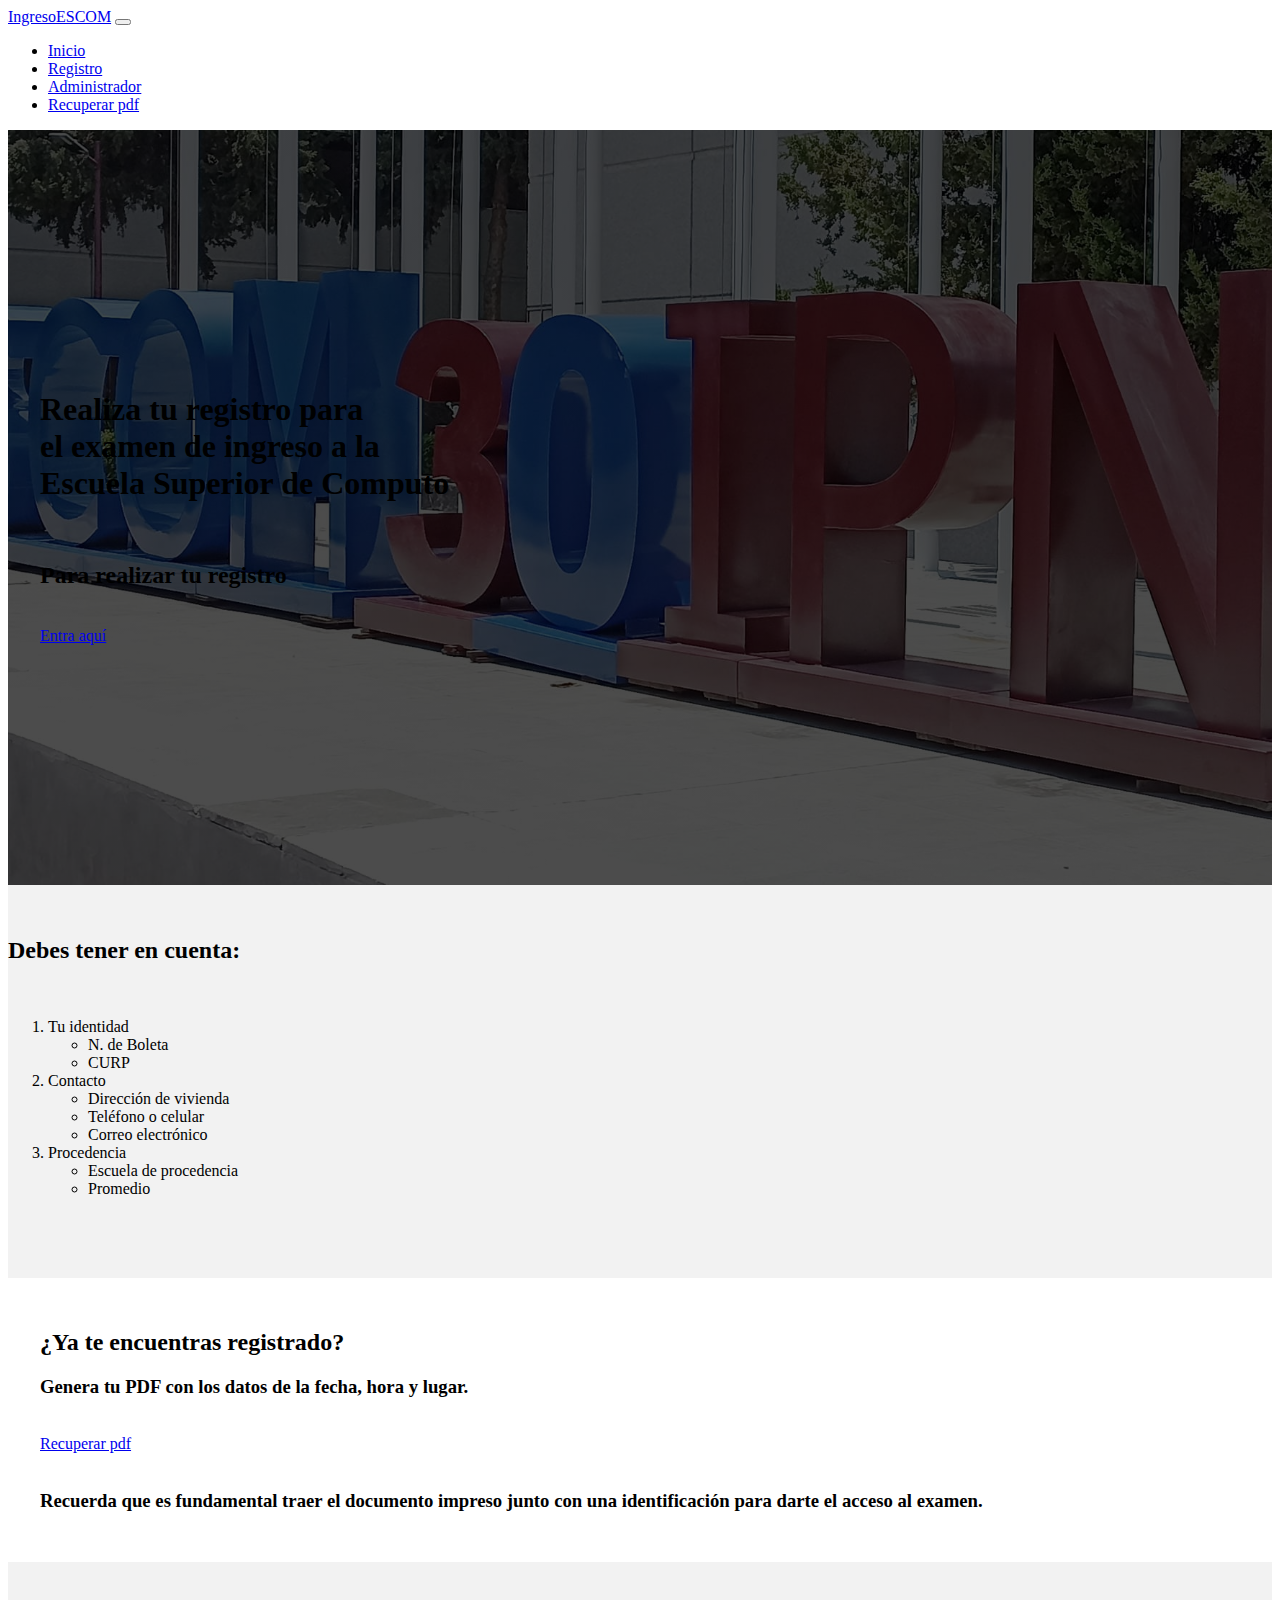
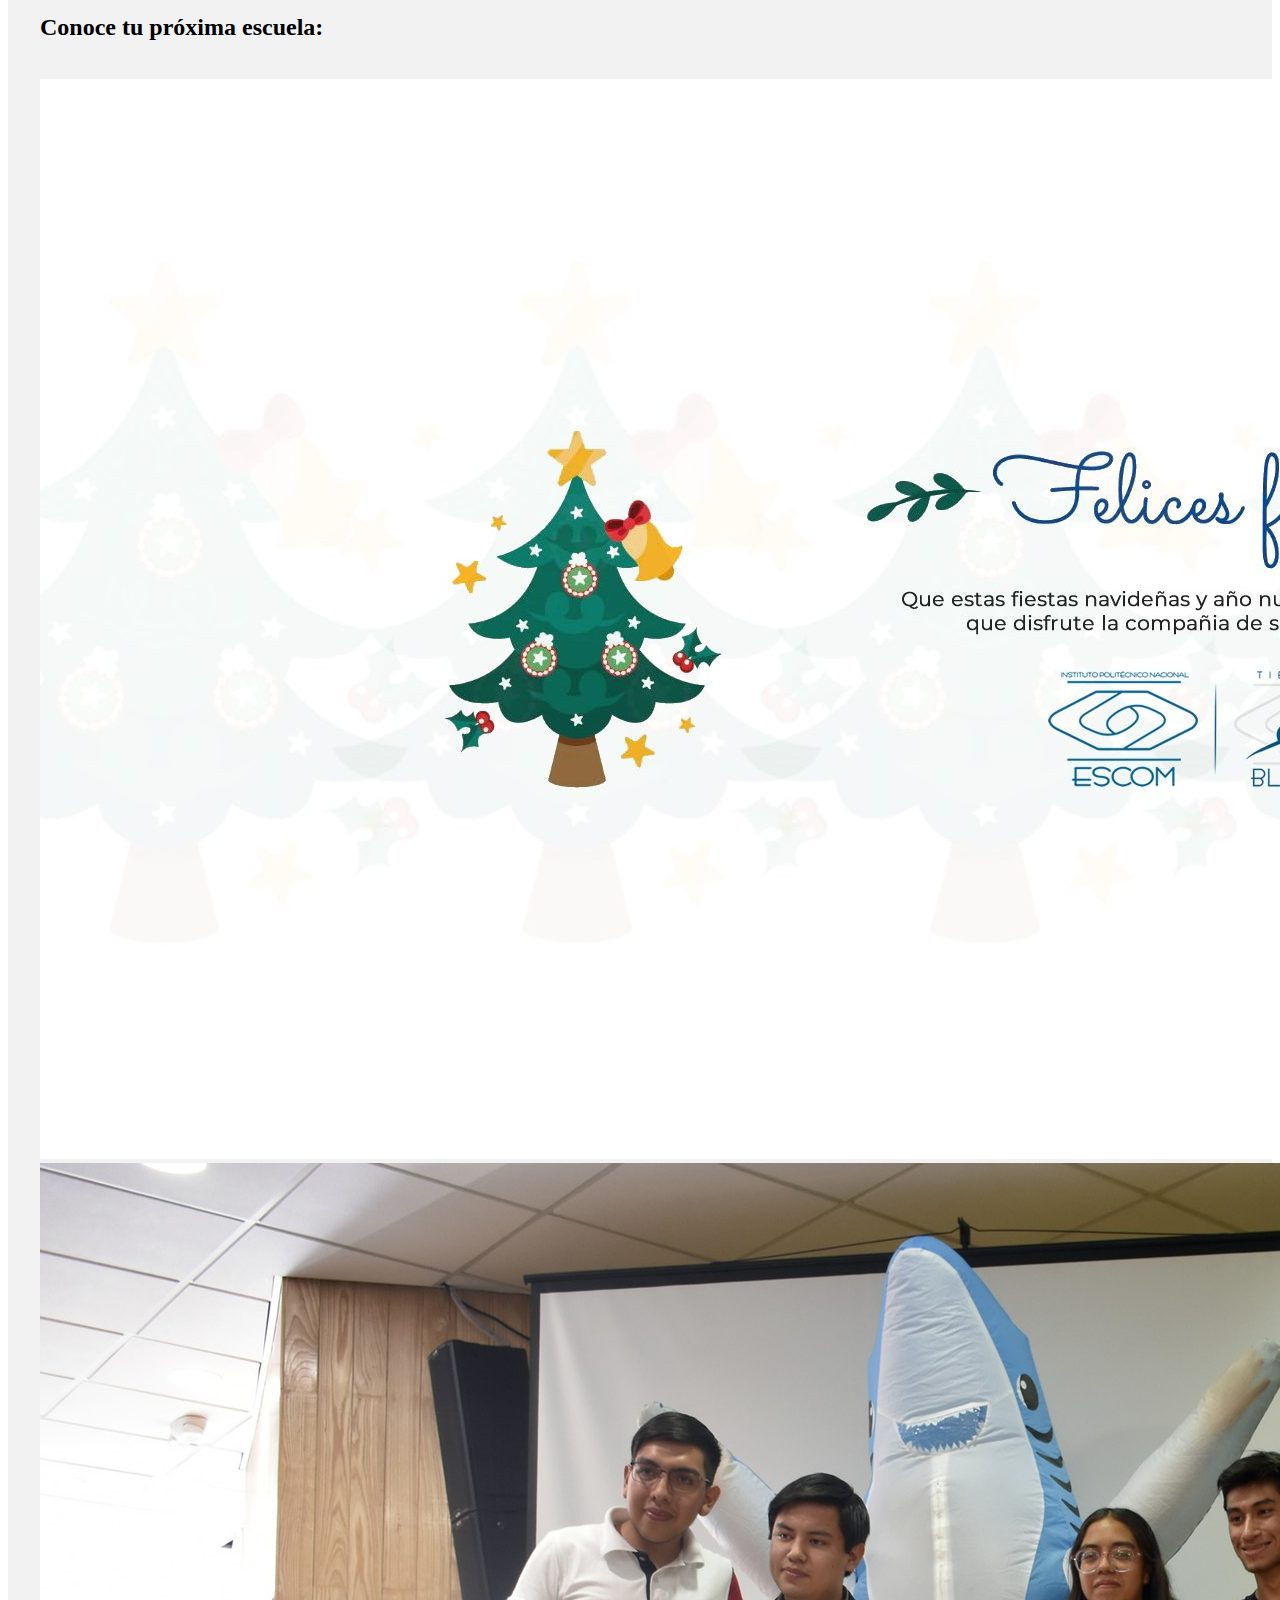
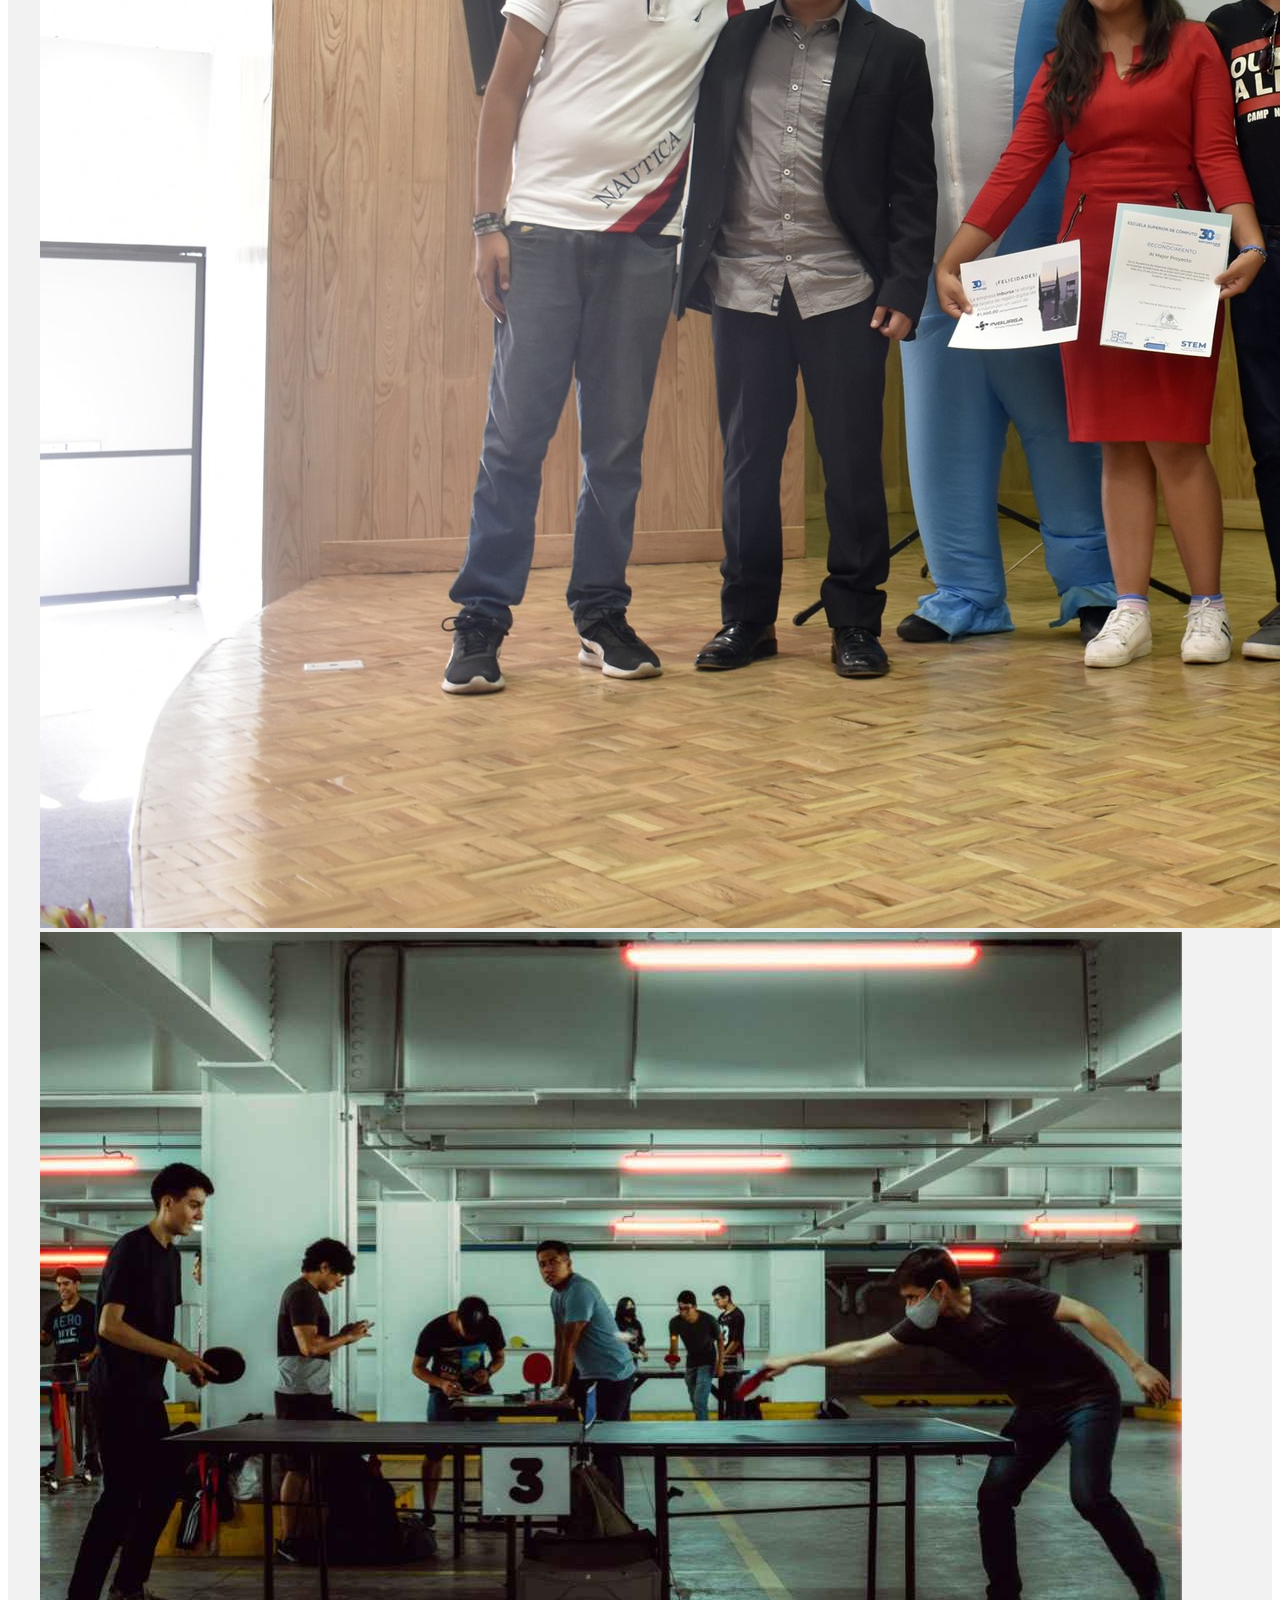
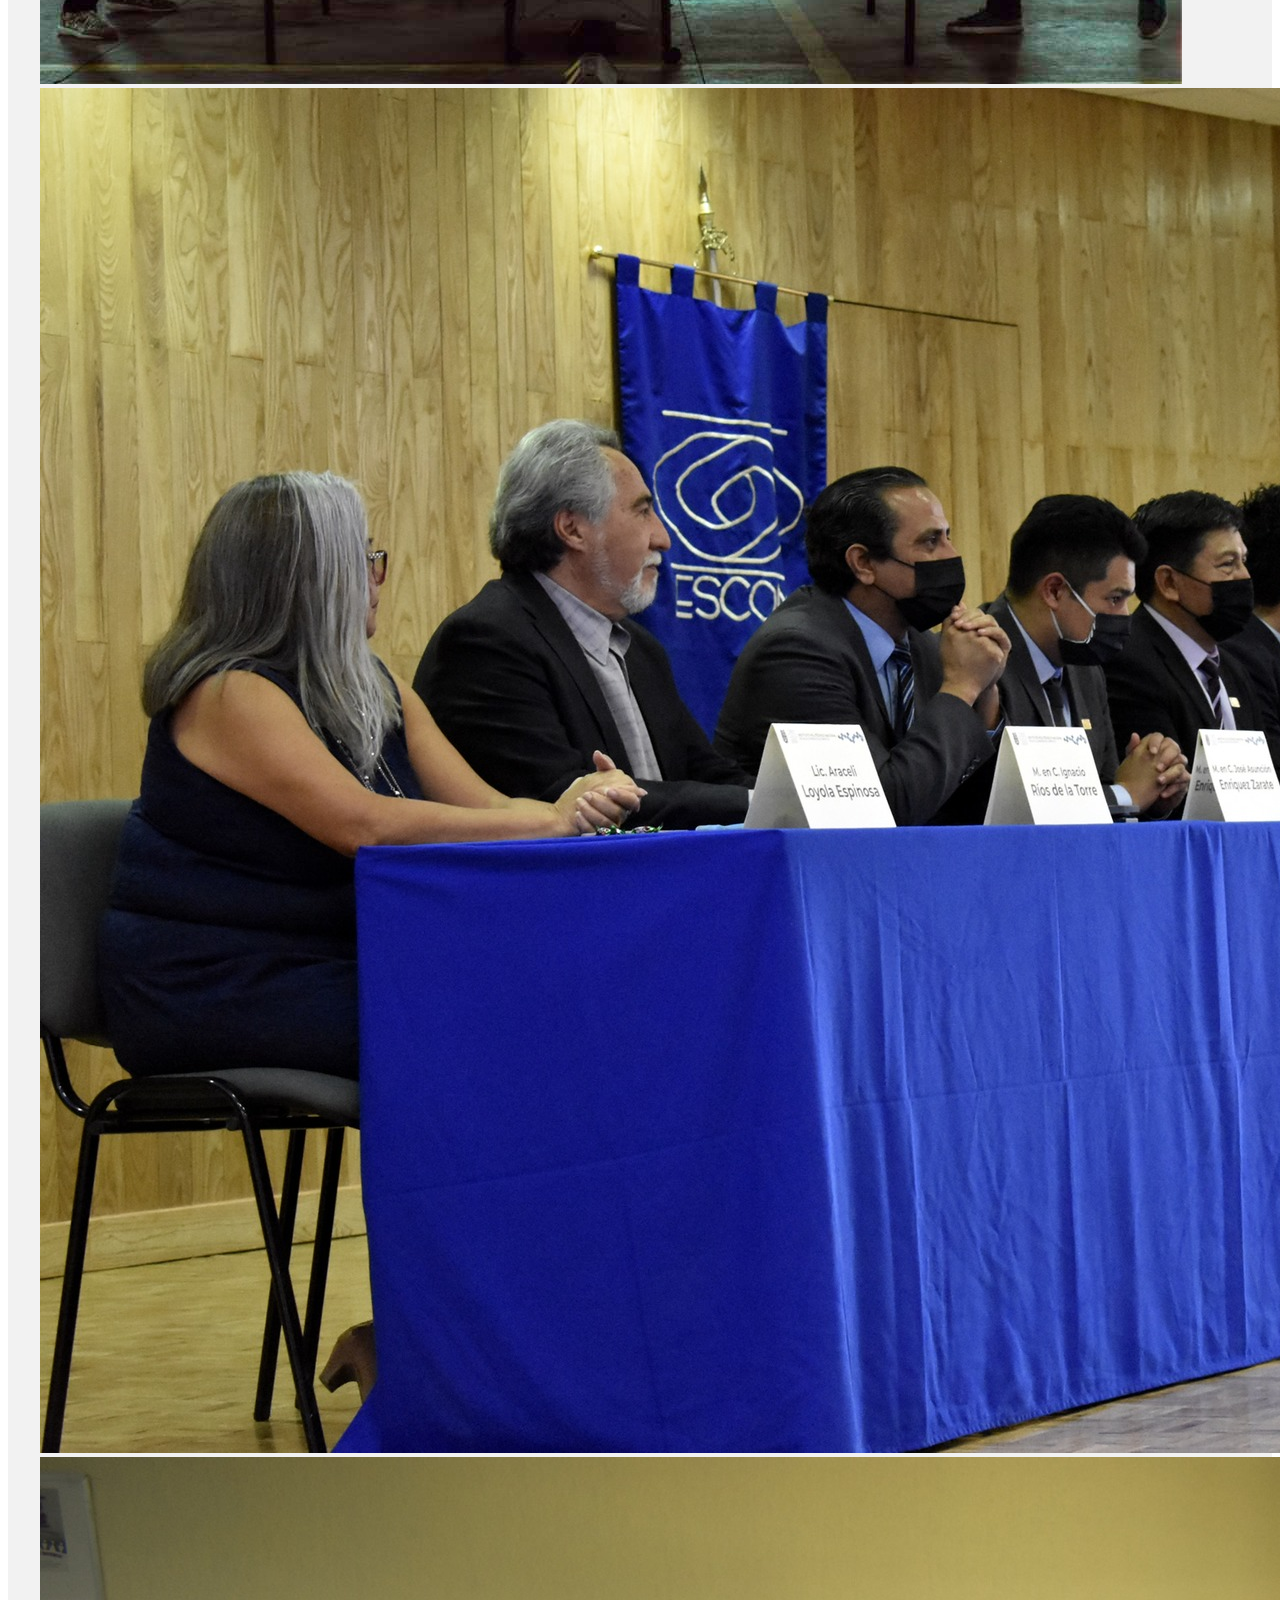
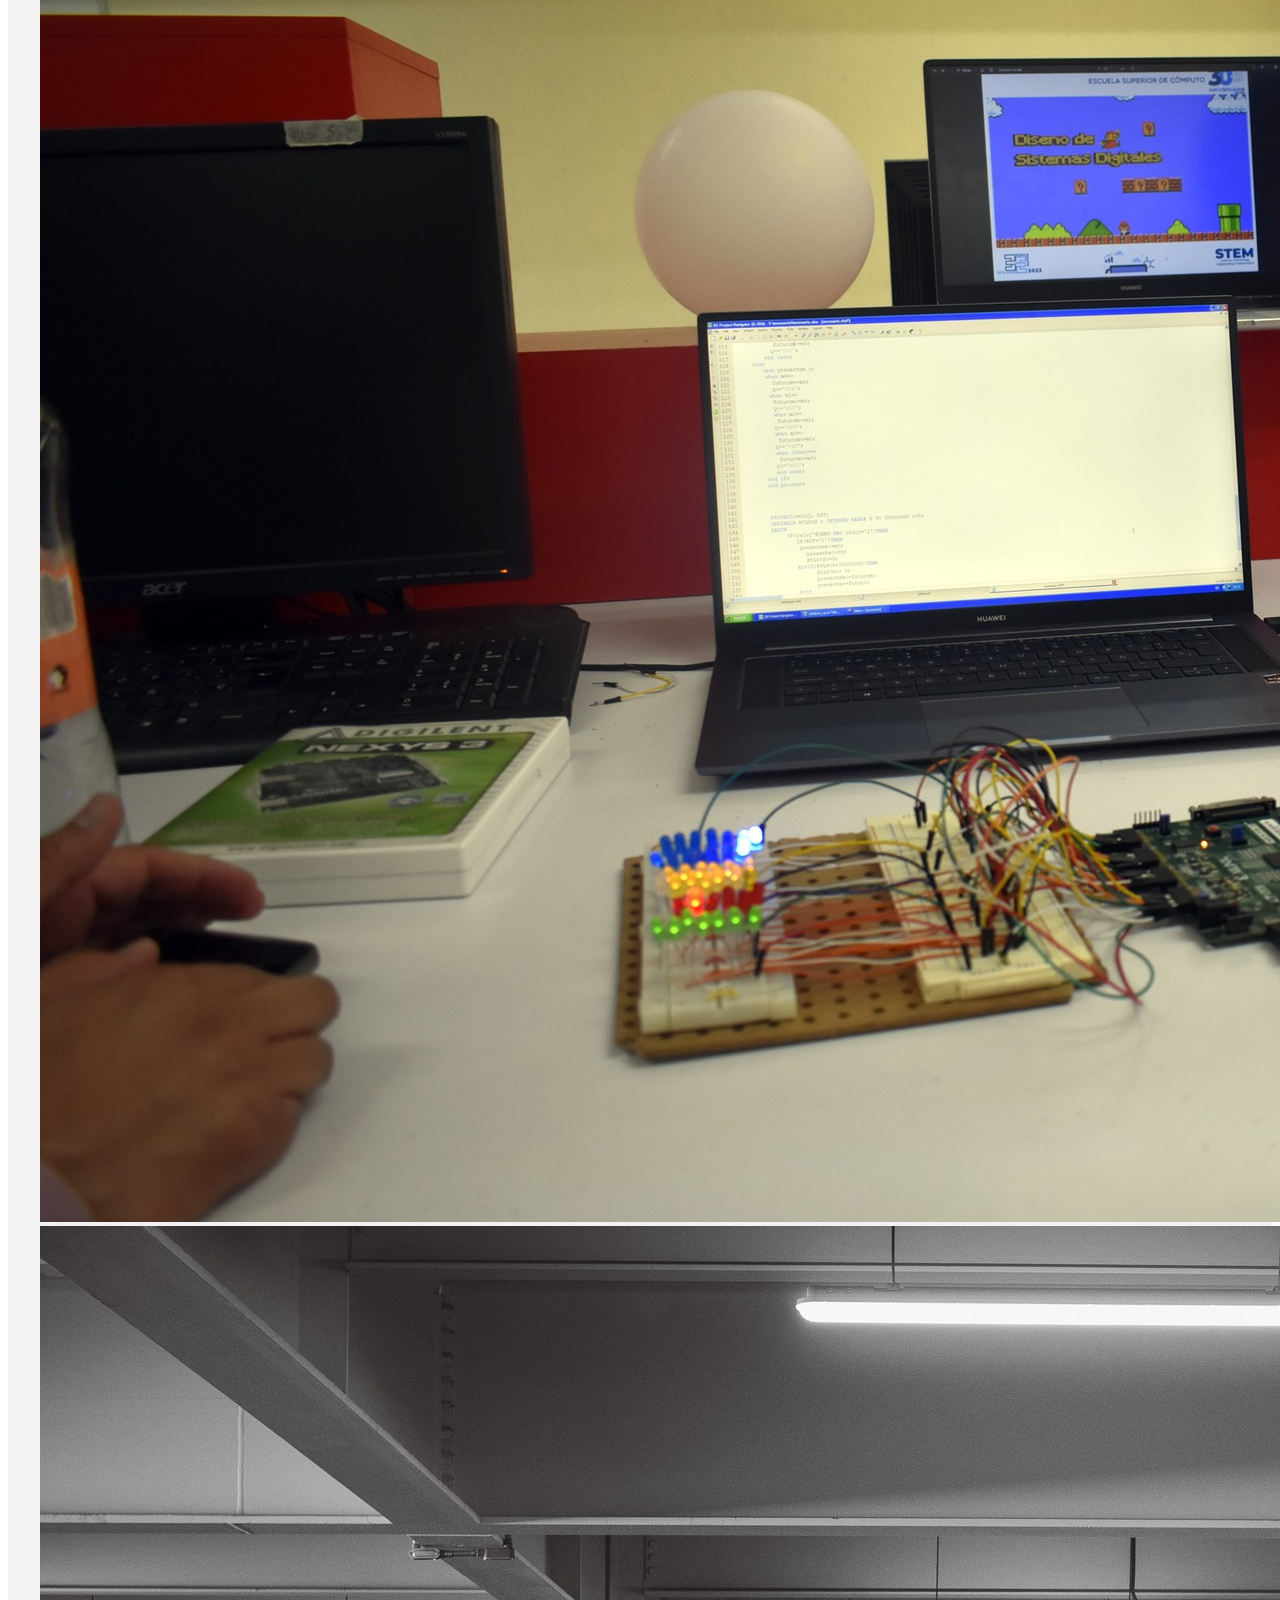
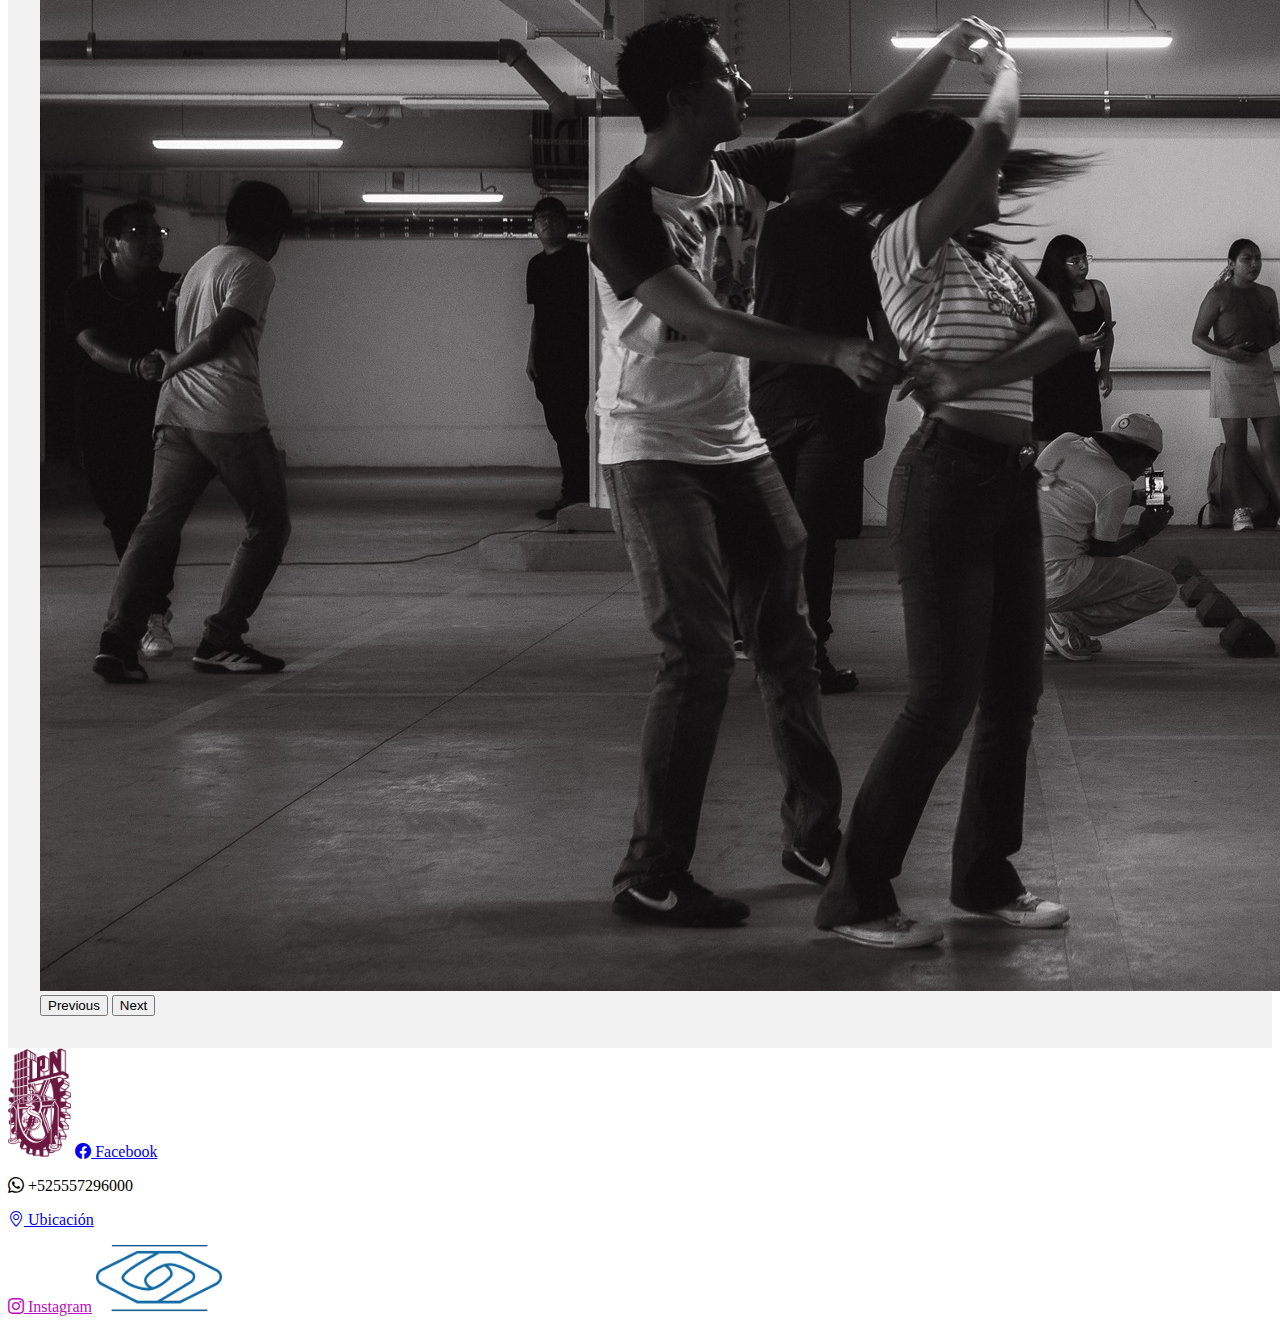
==== index.html @ 4d26b22a "main" ====
<!DOCTYPE html>
<html lang="es">
<head>
    <meta charset="UTF-8">
    <meta name="viewport" content="width=device-width, initial-scale=1.0">
    <title>ESCOM</title>
    <link rel="shortcut icon" href="imgs/logoESCOM.png">
    <link href="https://cdn.jsdelivr.net/npm/bootstrap@5.3.2/dist/css/bootstrap.min.css" rel="stylesheet" integrity="sha384-T3c6CoIi6uLrA9TneNEoa7RxnatzjcDSCmG1MXxSR1GAsXEV/Dwwykc2MPK8M2HN" crossorigin="anonymous">
    <link rel="stylesheet" href="https://cdn.jsdelivr.net/npm/bootstrap-icons@1.11.2/font/bootstrap-icons.min.css">
    <link rel="stylesheet" href="styleOne.css">
</head>
<body>
    <header>
    <nav class="navbar navbar-expand-lg navbar-dark bg-dark fixed-top" >
            <div class="container">
                <a href="index.html" class="navbar-brand"><span class="text-primary">Ingreso</span>ESCOM</a>
                <button class="navbar-toggler" type="button" 
                data-bs-toggle="collapse" 
                data-bs-target="#navBurguer" 
                aria-controls="navBurguer" 
                aria-expanded="false" 
                aria-label="Toggle navigation">
                    <span class="navbar-toggler-icon"></span>
                  </button>
                  <div class="collapse navbar-collapse" id="navBurguer">
                    <ul class="navbar-nav ms-auto mb-2 mb-lg-0">
                        <li class="nav-item">
                            <a href="#" class="nav-link">Inicio</a>
                        </li>
                        <li class="nav-item">
                            <a href="registro.html" class="nav-link">Registro</a>
                        </li>
                        <li class="nav-item">
                            <a href="admin.html" class="nav-link">Administrador</a>
                        </li>
                        <li class="nav-item">
                            <a href="pdf.html" class="nav-link">Recuperar pdf</a>
                        </li>
                    </ul>
                  </div>
              </div>
        </nav>
    </header>
    <main>
        <div class="inicio">
            <div class="container">
                <span class="text-light text-center"><h1>Realiza tu registro para <br>
                    el examen de ingreso a la<br>
                <span class="text-primary">E</span>scuela <span class="text-primary">S</span>uperior de <span class="text-primary">C</span>omputo</h1></span><br>
                <span class="text-light text-center"><h2>Para realizar tu registro</h2></span><br>
                <div class="d-grid gap-2 col-6 mx-auto">
                    <a href="registro.html" class="btn btn-info btn-lg">Entra aquí</a>
                  </div>
            </div>
        </div>

        <div class="requisitos">
            <div class="container">
                <span class="text-primary text-center"><h2>Debes tener en cuenta:</h2></span><br>
                <ol class="list-group list-group-numbered">
                    <li class="list-group-item d-flex justify-content-between align-items-start">
                      <div class="ms-2 me-auto">
                        <div class="fw-bold">Tu identidad</div>
                        <ul>
                            <li>N. de Boleta</li>
                            <li>CURP</li>
                        </ul>
                      </div>
                    </li>
                    <li class="list-group-item d-flex justify-content-between align-items-start">
                      <div class="ms-2 me-auto">
                        <div class="fw-bold">Contacto</div>
                        <ul>
                            <li>Dirección de vivienda</li>
                            <li>Teléfono o celular</li>
                            <li>Correo electrónico</li>
                        </ul>
                      </div>
                    </li>
                    <li class="list-group-item d-flex justify-content-between align-items-start">
                      <div class="ms-2 me-auto">
                        <div class="fw-bold">Procedencia</div>
                        <ul>
                            <li>Escuela de procedencia</li>
                            <li>Promedio</li>
                        </ul>
                      </div>
                    </li>
                  </ol>
            </div>
        </div>

        <div class="genpdf">
            <div class="container text-center">
                <h2>¿Ya te encuentras registrado?</h2>
                <span class="text-danger"><h3>Genera tu PDF con los datos de la fecha, hora y lugar.</h3></span><br>
                <a href="pdf.html"class="btn btn-secondary btn-lg ">Recuperar pdf</a><br><br>
                <h3>Recuerda que es fundamental traer el documento impreso junto con una identificación para darte el acceso al examen.</h3>
            </div>
        </div>
    </main>
    
    <div class="images text-center">
        <div class="container">
            <span class="text-info-emphasis"><h2>Conoce tu próxima escuela:</h2><br></span>
            <div id="carouselExampleAutoplaying" class="carousel slide" data-bs-ride="carousel">
                <div class="carousel-inner">
                  <div class="carousel-item active">
                    <img src="imgs/ESCOMUno.jpg" class="d-block w-100" alt="...">
                  </div>
                  <div class="carousel-item">
                    <img src="imgs/ESCOMDos.jpg" class="d-block w-100" alt="...">
                  </div>
                  <div class="carousel-item">
                    <img src="imgs/ESCOMTres.jpg" class="d-block w-100" alt="...">
                  </div>
                  <div class="carousel-item active">
                    <img src="imgs/ESCOM4.jpg" class="d-block w-100" alt="...">
                  </div>
                  <div class="carousel-item">
                    <img src="imgs/ESCOM5.jpg" class="d-block w-100" alt="...">
                  </div>
                  <div class="carousel-item">
                    <img src="imgs/ESCOM6.jpg" class="d-block w-100" alt="...">
                  </div>
                </div>
                <button class="carousel-control-prev" type="button" data-bs-target="#carouselExampleAutoplaying" data-bs-slide="prev">
                  <span class="carousel-control-prev-icon" aria-hidden="true"></span>
                  <span class="visually-hidden">Previous</span>
                </button>
                <button class="carousel-control-next" type="button" data-bs-target="#carouselExampleAutoplaying" data-bs-slide="next">
                  <span class="carousel-control-next-icon" aria-hidden="true"></span>
                  <span class="visually-hidden">Next</span>
                </button>
              </div>
        </div>
    </div>
    <footer>
        <div class="card bg-dark">
            <div class=" container card-body align-items-center text-light d-flex justify-content-between ">
                <img src="imgs/IPNlogo.png"  width="5%" alt="" srcset="">
                <a href="https://www.facebook.com/escomipnmx"  class="text-primary text-center" ><span class="bi bi-facebook"></span> Facebook</a>
                <p class="text-success text-center " ><span class="bi bi-whatsapp"></span> +525557296000</p>
                <a href="https://maps.app.goo.gl/1cjgkvE5iiJY2tsa6" class=" text-light text-center "><span class="bi bi-geo-alt"> Ubicación</span></p>
                <a href="https://www.instagram.com/explore/locations/118110418347552/escom-ipn-mx/" id="ig" class="text-center "><span class="bi bi-instagram"> Instagram</span></a>
                <img src="imgs/logoESCOM.png" width="10%" alt="" srcset="">                
            </div>
          </div>
          
    </footer>
    <script src="https://cdn.jsdelivr.net/npm/bootstrap@5.3.2/dist/js/bootstrap.bundle.min.js" integrity="sha384-C6RzsynM9kWDrMNeT87bh95OGNyZPhcTNXj1NW7RuBCsyN/o0jlpcV8Qyq46cDfL" crossorigin="anonymous"></script>
</body>
</html>
---- styleOne.css ----
*{
    box-sizing: border-box;
}


.inicio{
    background-image: linear-gradient(0deg, 
    rgb(0,0,0,0.7),
    rgb(0,0,0,0.7)), url(imgs/ESCOM.jpg);
    background-size:cover;
    height: auto;
    background-position: center;
    background-repeat: no-repeat;
    background-attachment: fixed;
    padding: 15rem 2rem;
    
}

.requisitos{
    background-color: rgb(242, 242, 242);
    padding-top: 2rem;
    padding-bottom: 4rem;
}

.admin{
    background-color: rgb(171, 169, 169);
}

.genpdf{
    padding: 2rem;
}

#ig{
    color: rgb(190, 13, 190);
}

.images{
    background-color: rgb(242, 242, 242);
    padding: 2rem;
}
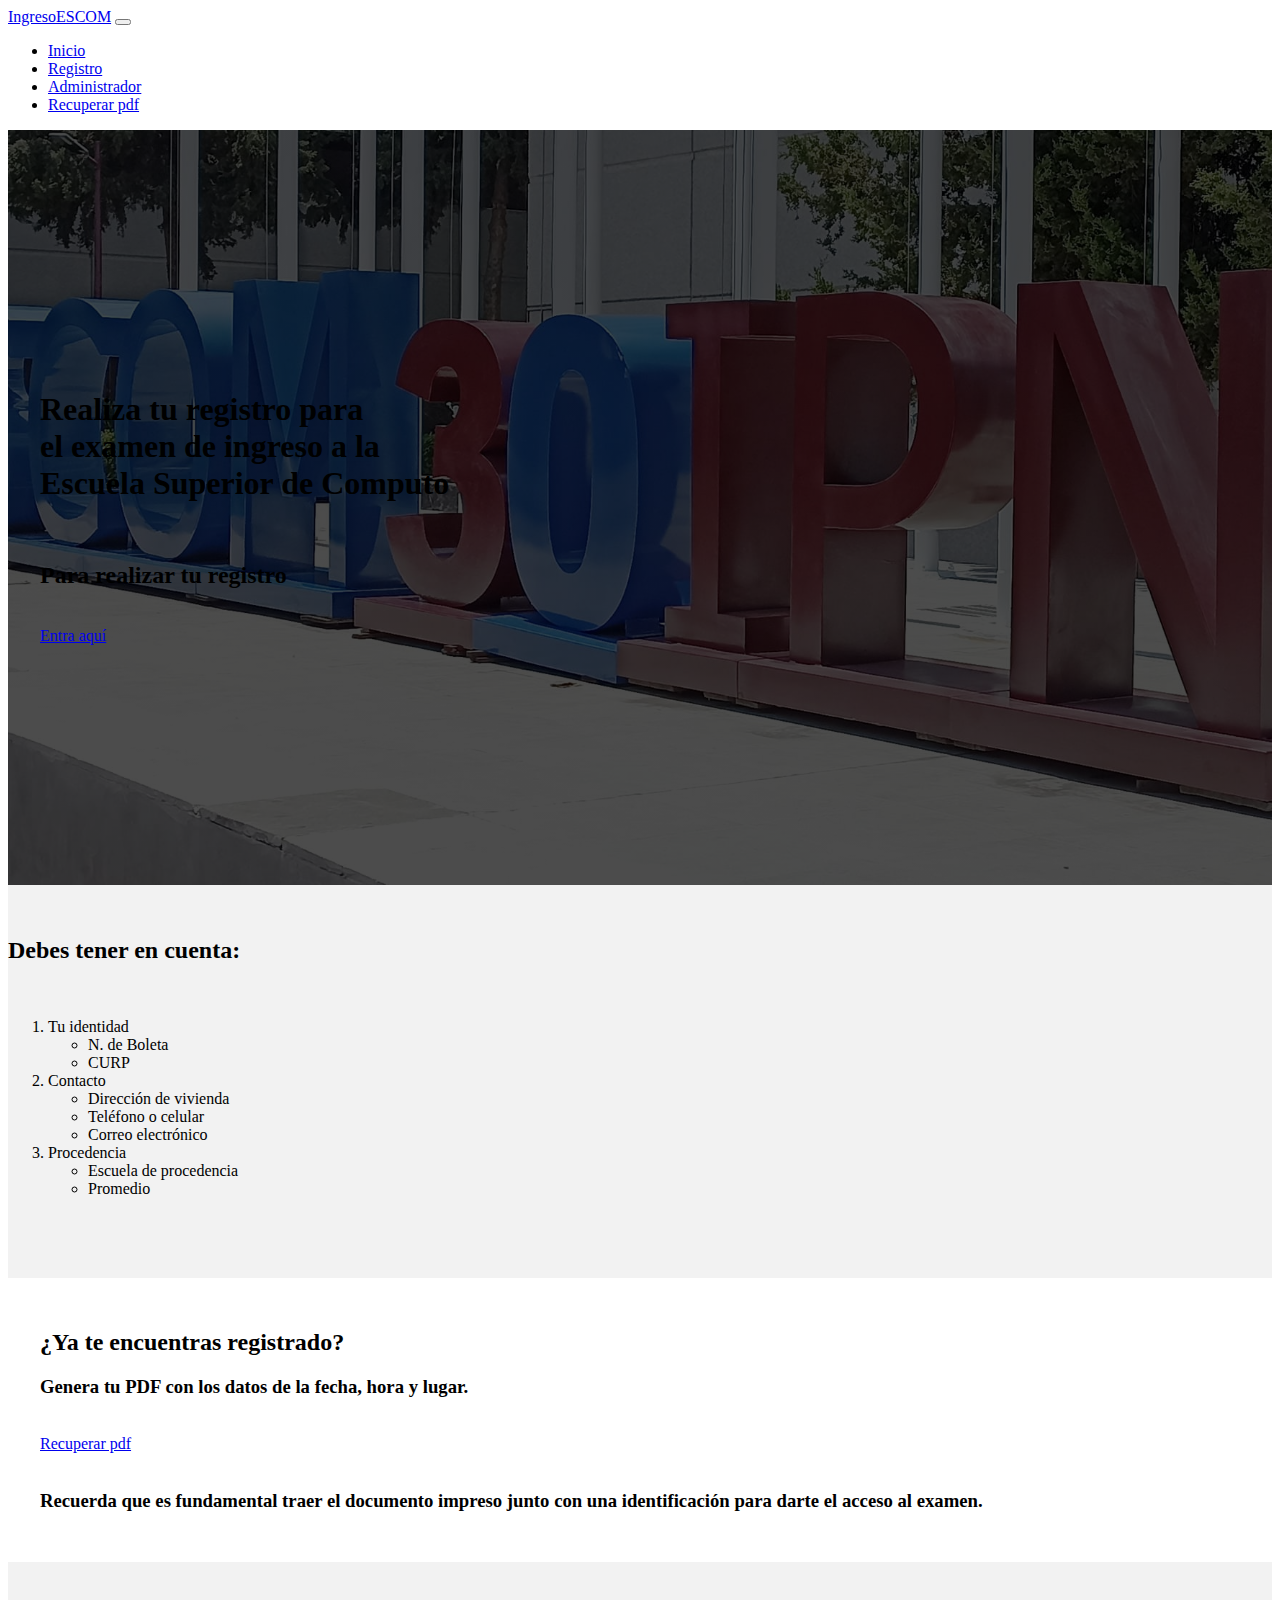
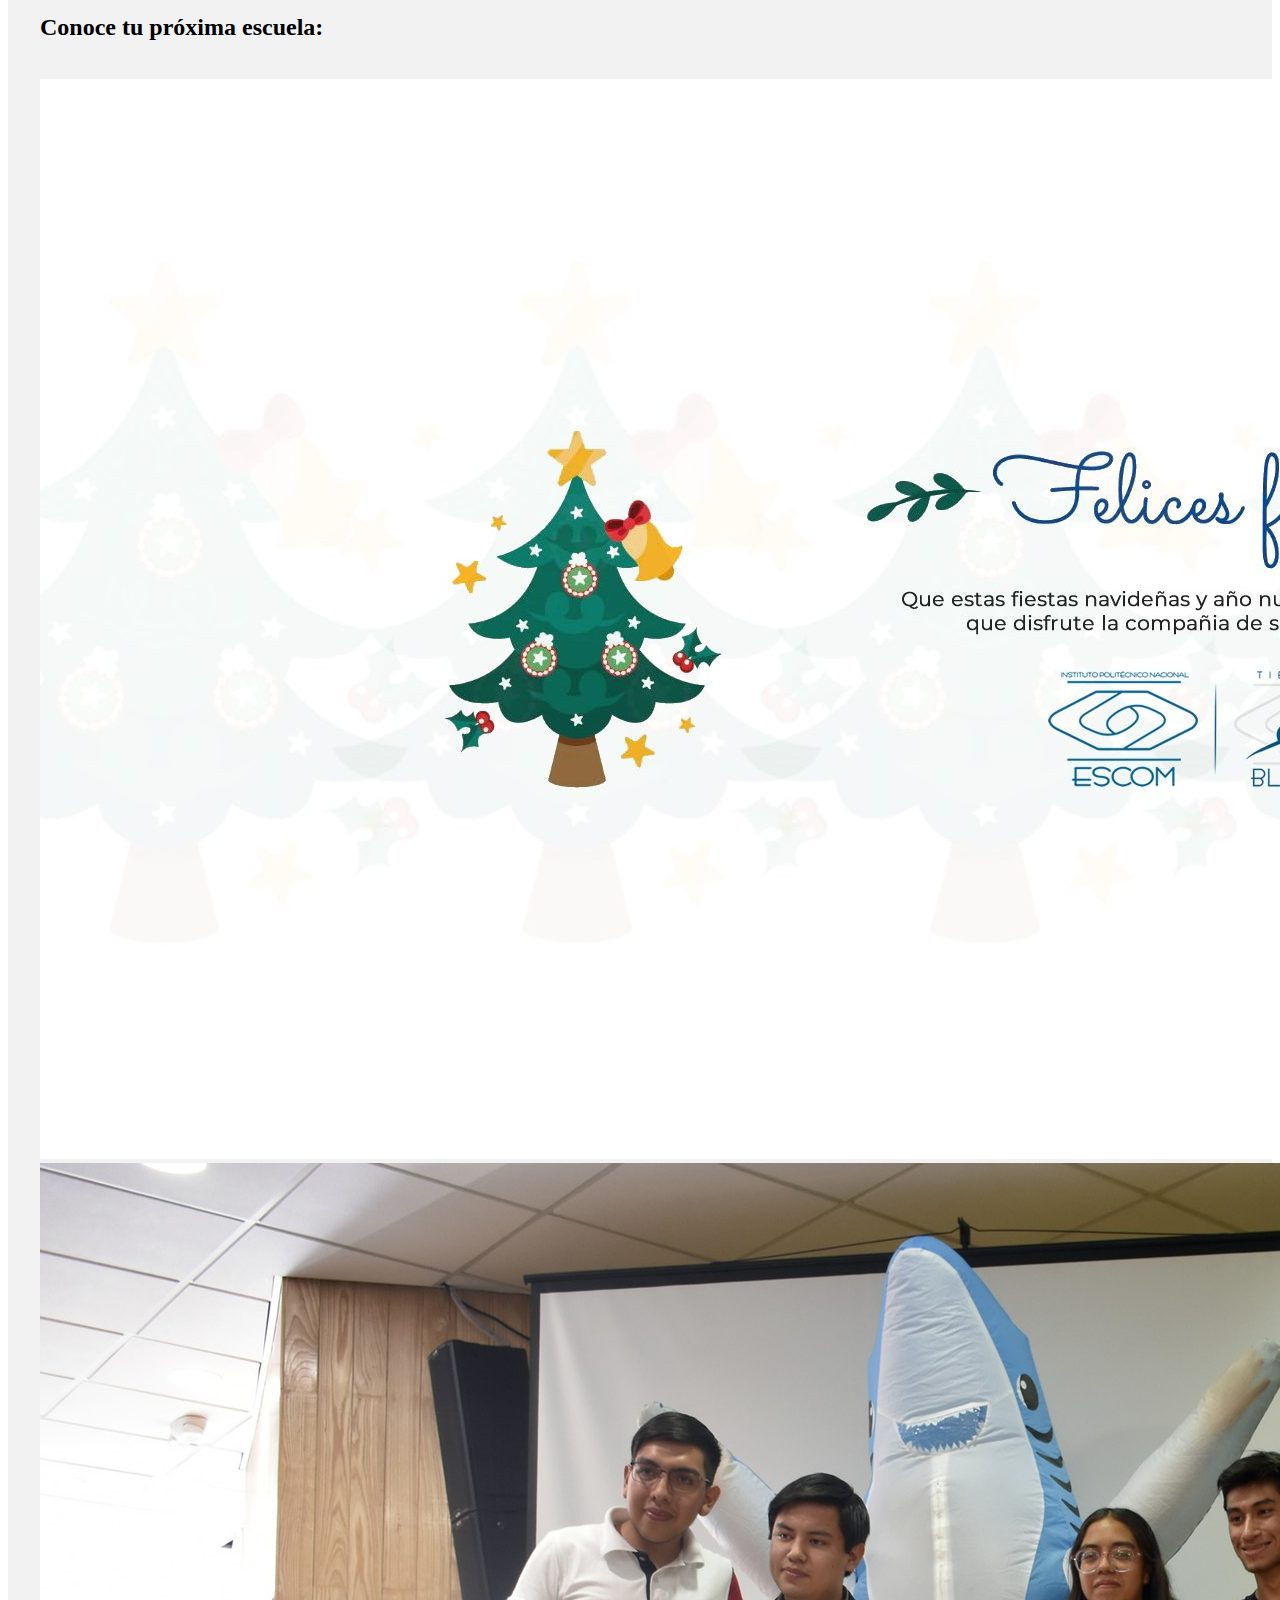
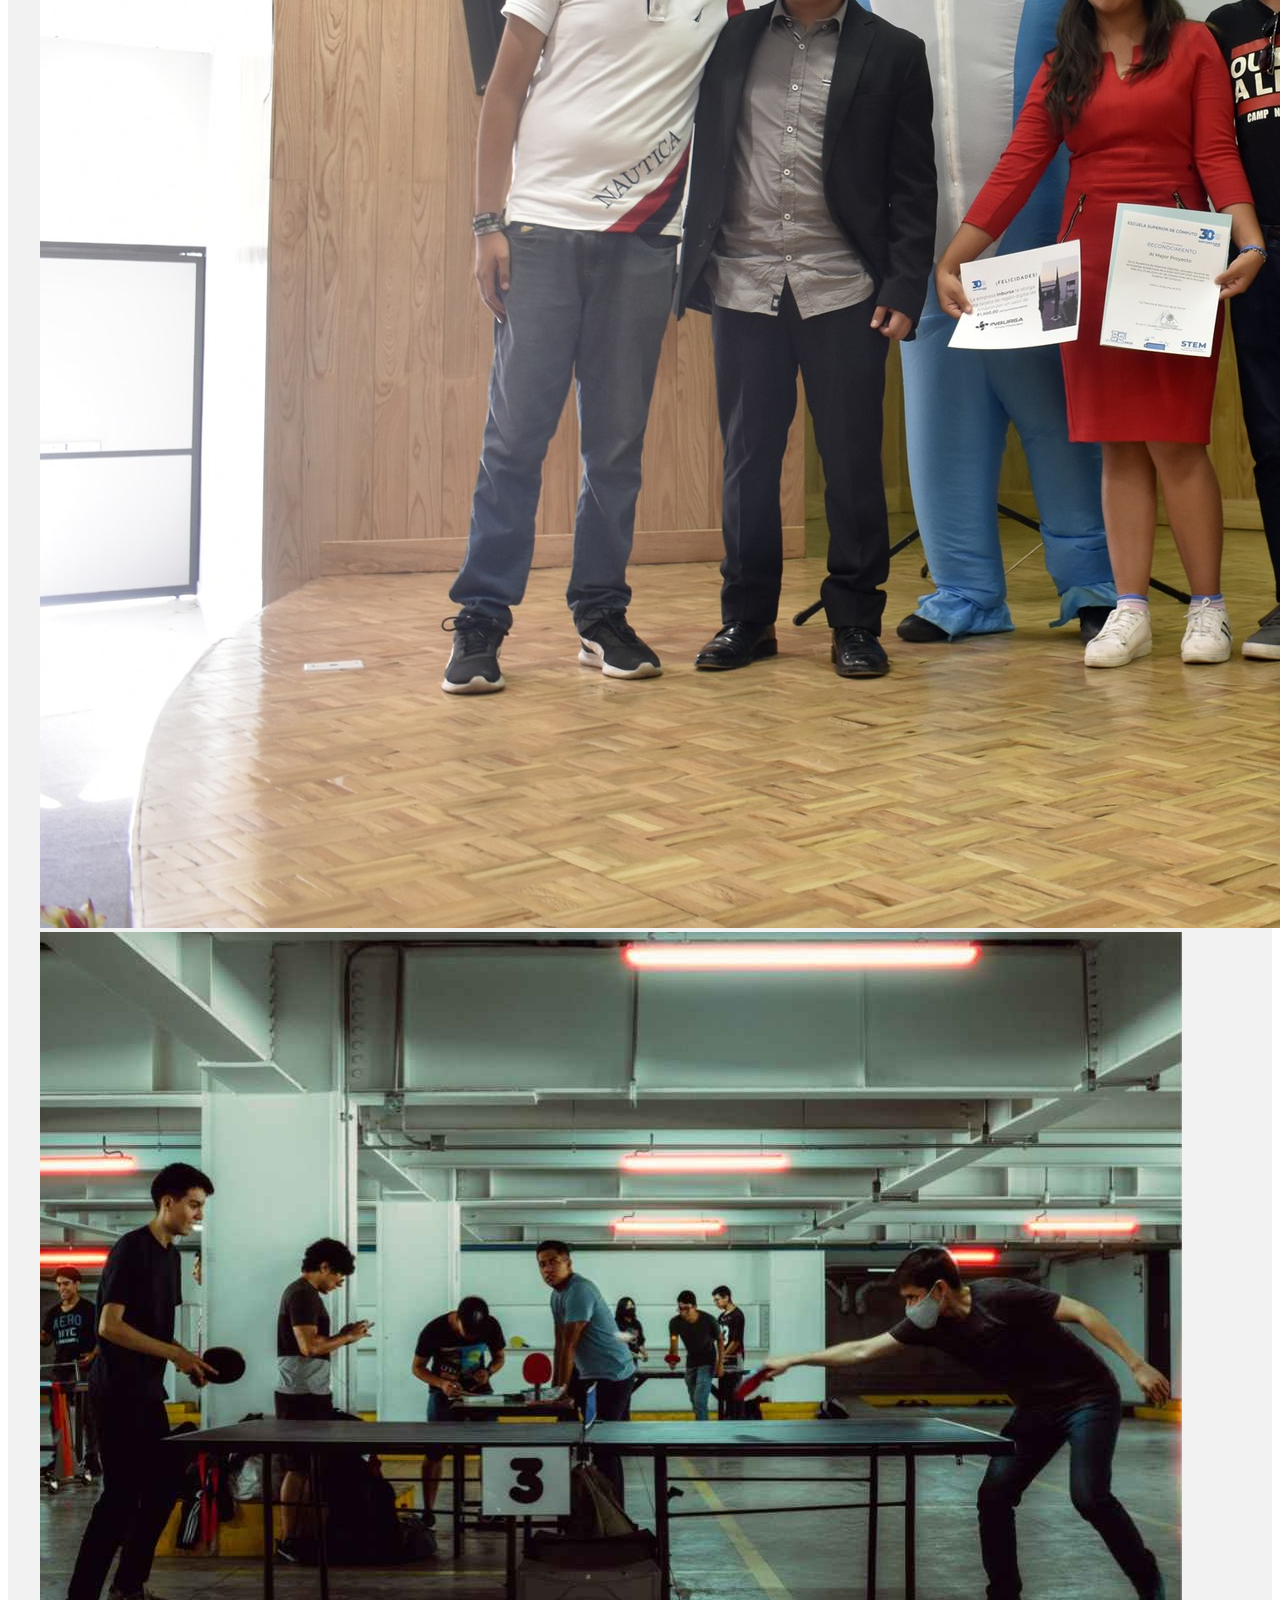
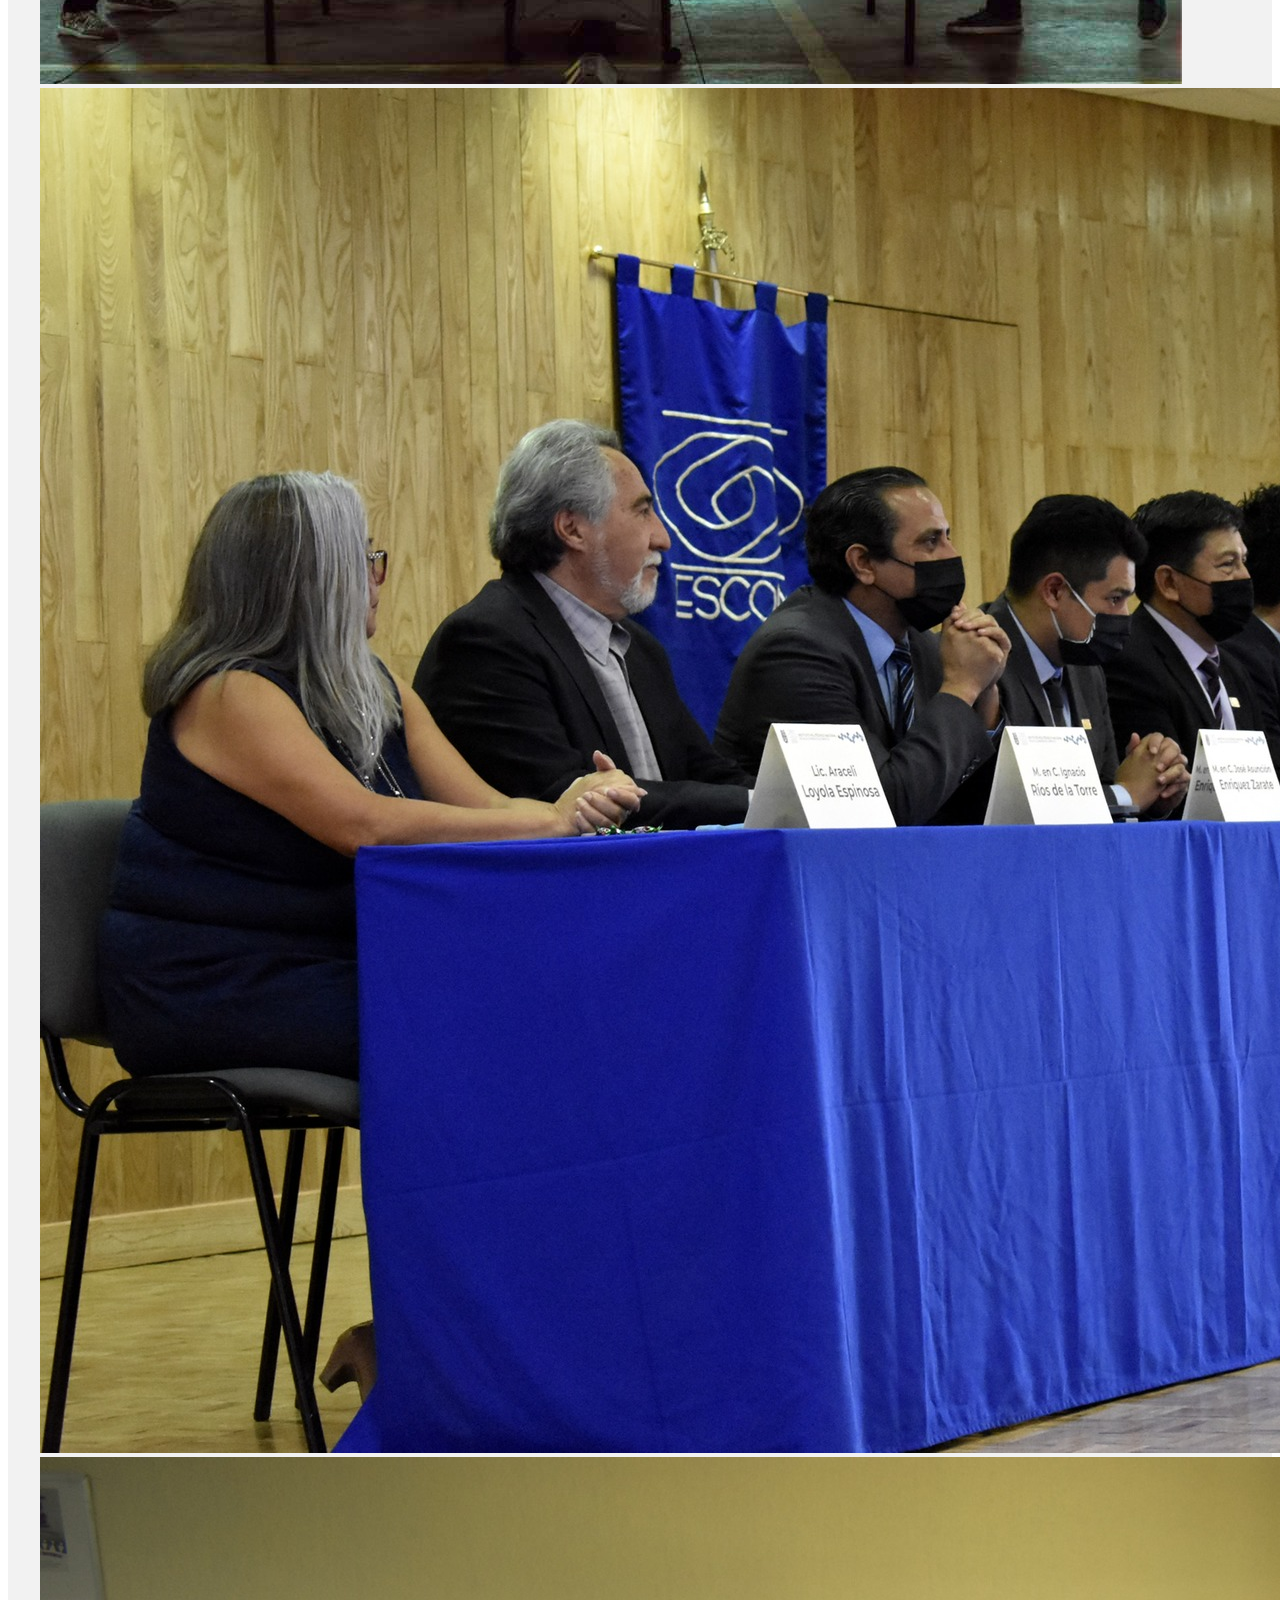
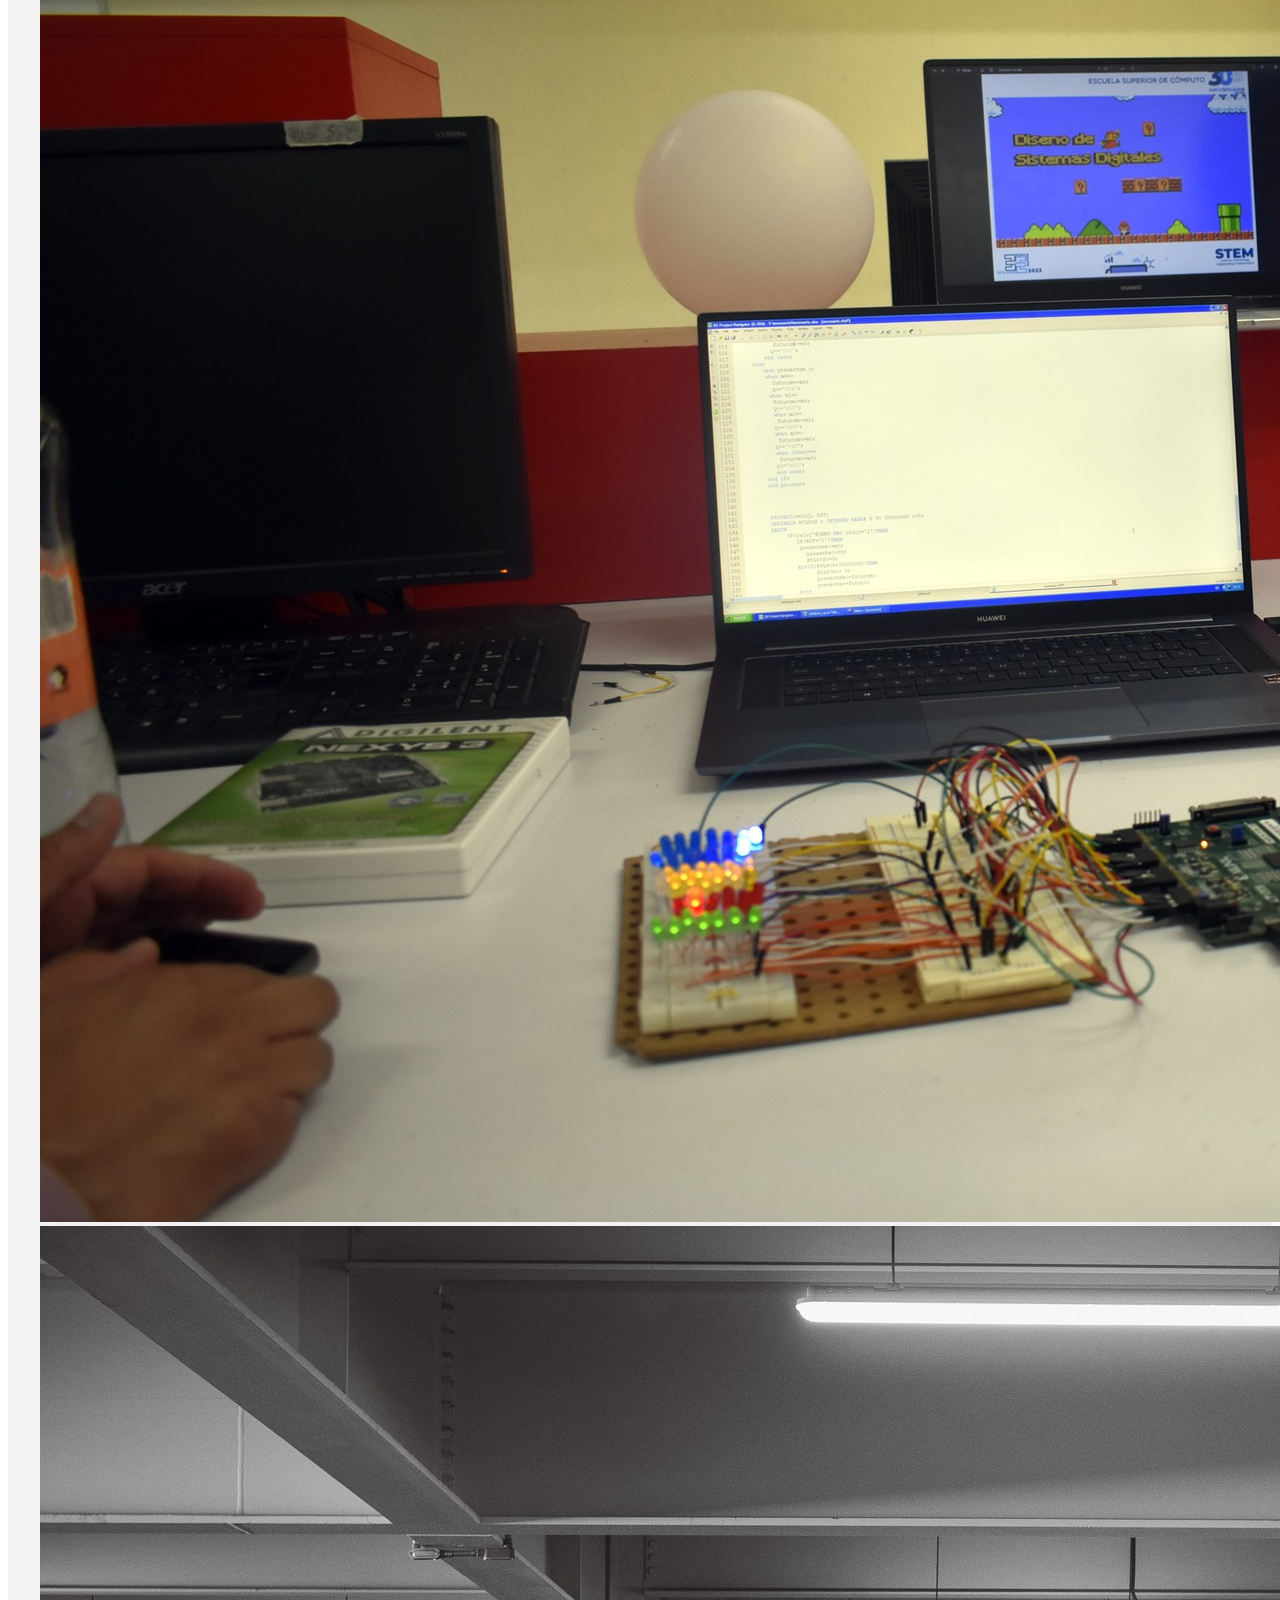
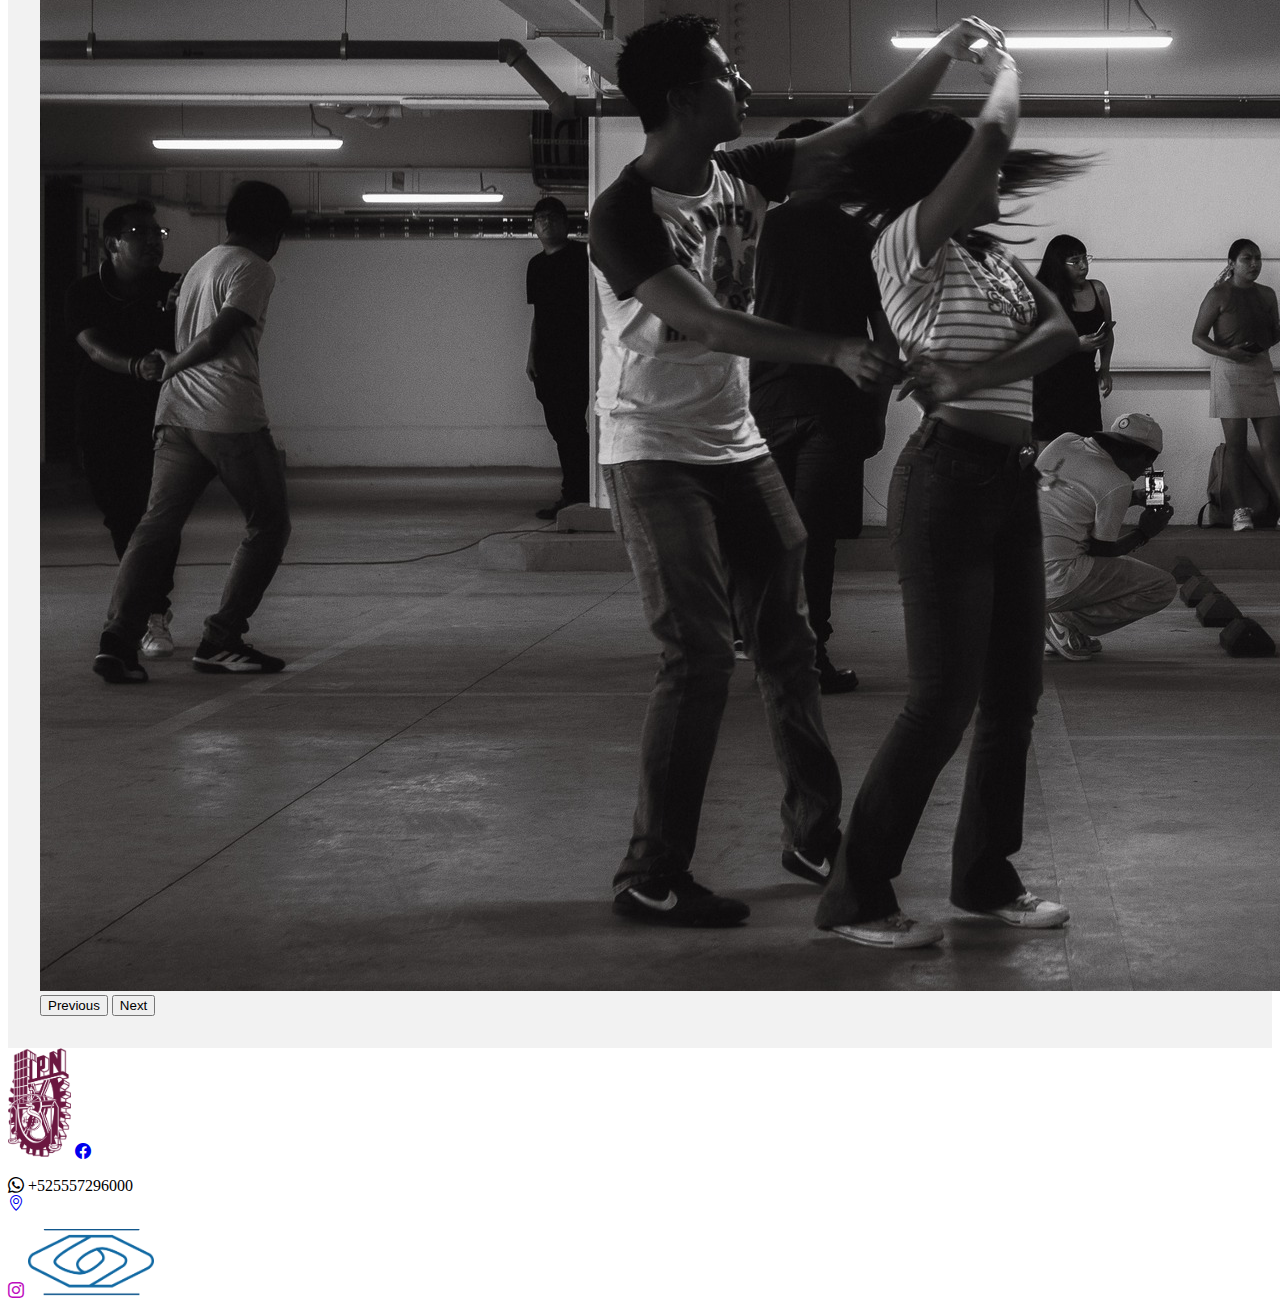
==== commit fc6e09c0: "footer changed" ====
--- a/index.html
+++ b/index.html
@@ -139,10 +139,10 @@
         <div class="card bg-dark">
             <div class=" container card-body align-items-center text-light d-flex justify-content-between ">
                 <img src="imgs/IPNlogo.png"  width="5%" alt="" srcset="">
-                <a href="https://www.facebook.com/escomipnmx"  class="text-primary text-center" ><span class="bi bi-facebook"></span> Facebook</a>
-                <p class="text-success text-center " ><span class="bi bi-whatsapp"></span> +525557296000</p>
-                <a href="https://maps.app.goo.gl/1cjgkvE5iiJY2tsa6" class=" text-light text-center "><span class="bi bi-geo-alt"> Ubicación</span></p>
-                <a href="https://www.instagram.com/explore/locations/118110418347552/escom-ipn-mx/" id="ig" class="text-center "><span class="bi bi-instagram"> Instagram</span></a>
+                <a href="https://www.facebook.com/escomipnmx"  class="text-primary" ><span class="bi bi-facebook"></span></a>
+                <p class="text-success" ><span class=" bi-whatsapp"></span> +525557296000</p>
+                <a href="https://maps.app.goo.gl/1cjgkvE5iiJY2tsa6" class=" text-light"><span class="bi bi-geo-alt"></span></p>
+                <a href="https://www.instagram.com/explore/locations/118110418347552/escom-ipn-mx/" id="ig"><span class="bi bi-instagram"></span></a>
                 <img src="imgs/logoESCOM.png" width="10%" alt="" srcset="">                
             </div>
           </div>
--- a/styleOne.css
+++ b/styleOne.css
@@ -38,3 +38,7 @@
     background-color: rgb(242, 242, 242);
     padding: 2rem;
 }
+
+p{
+    margin-bottom: 0rem;
+}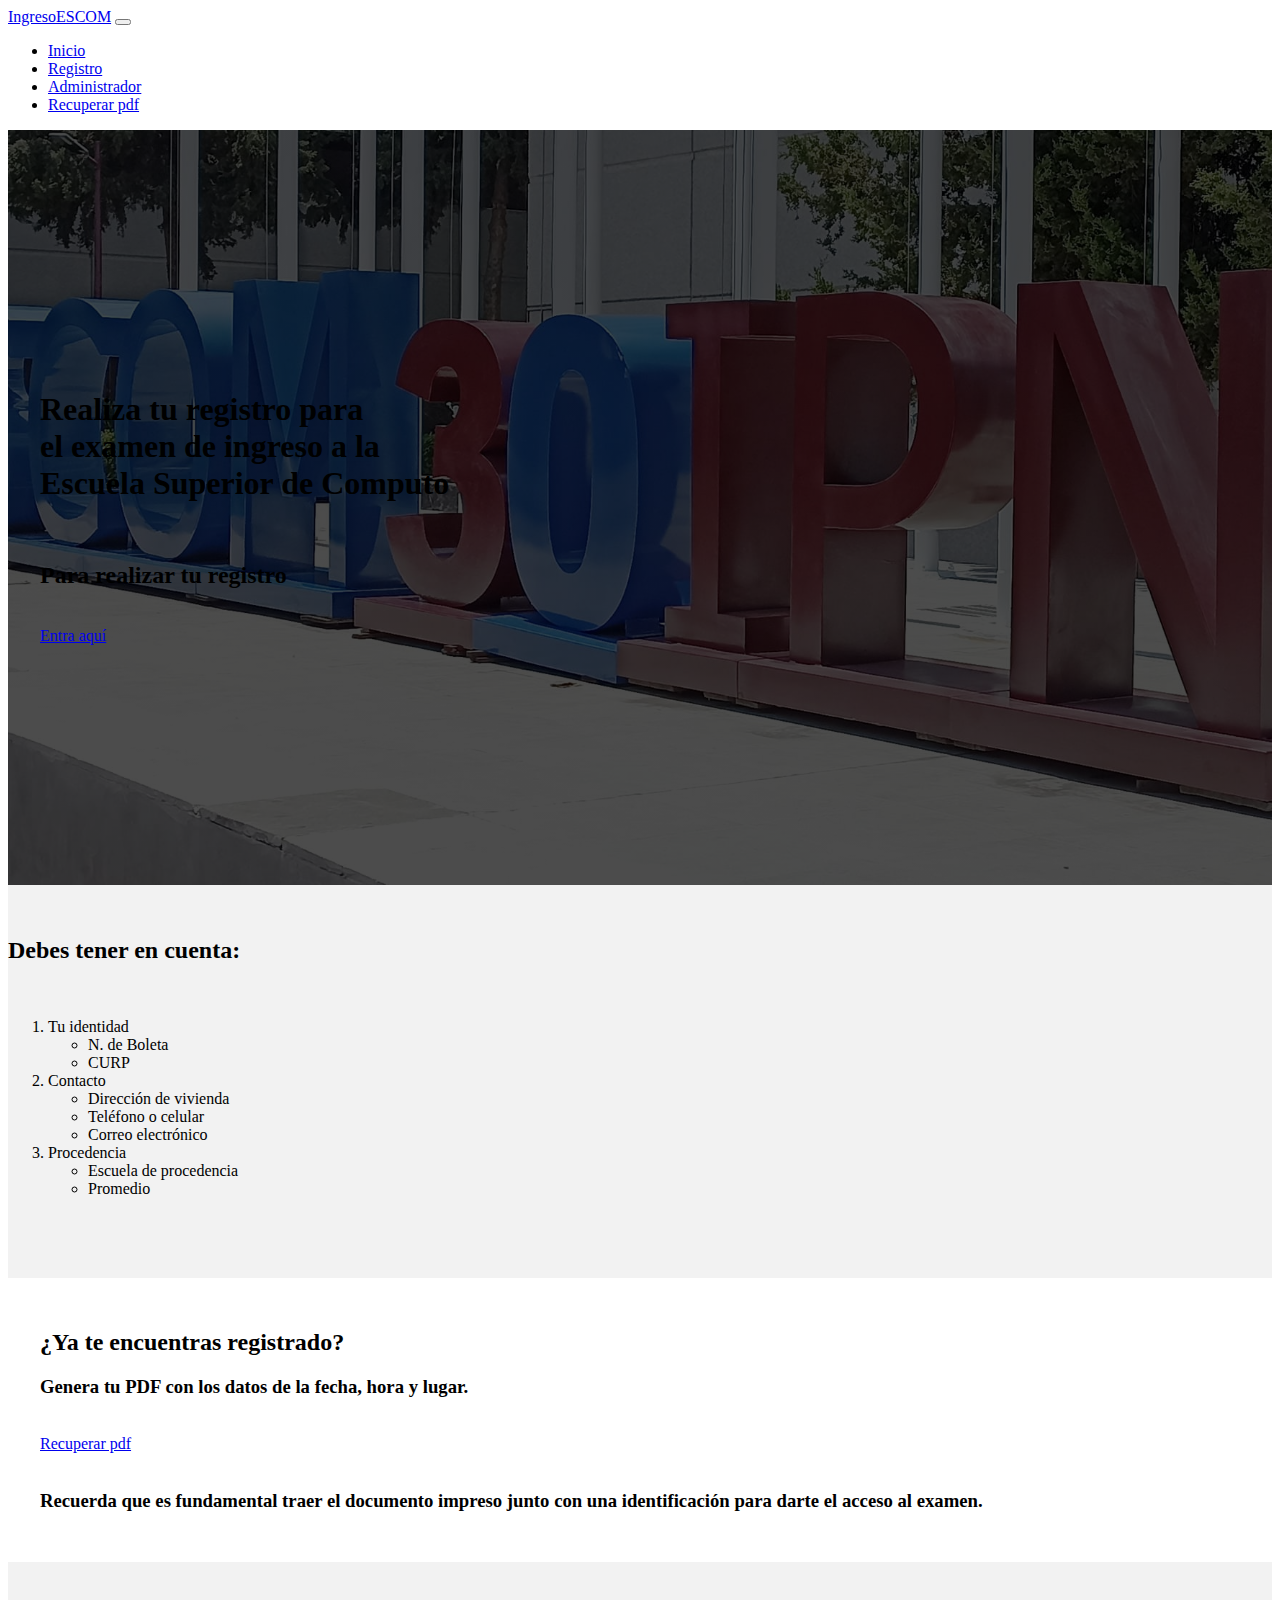
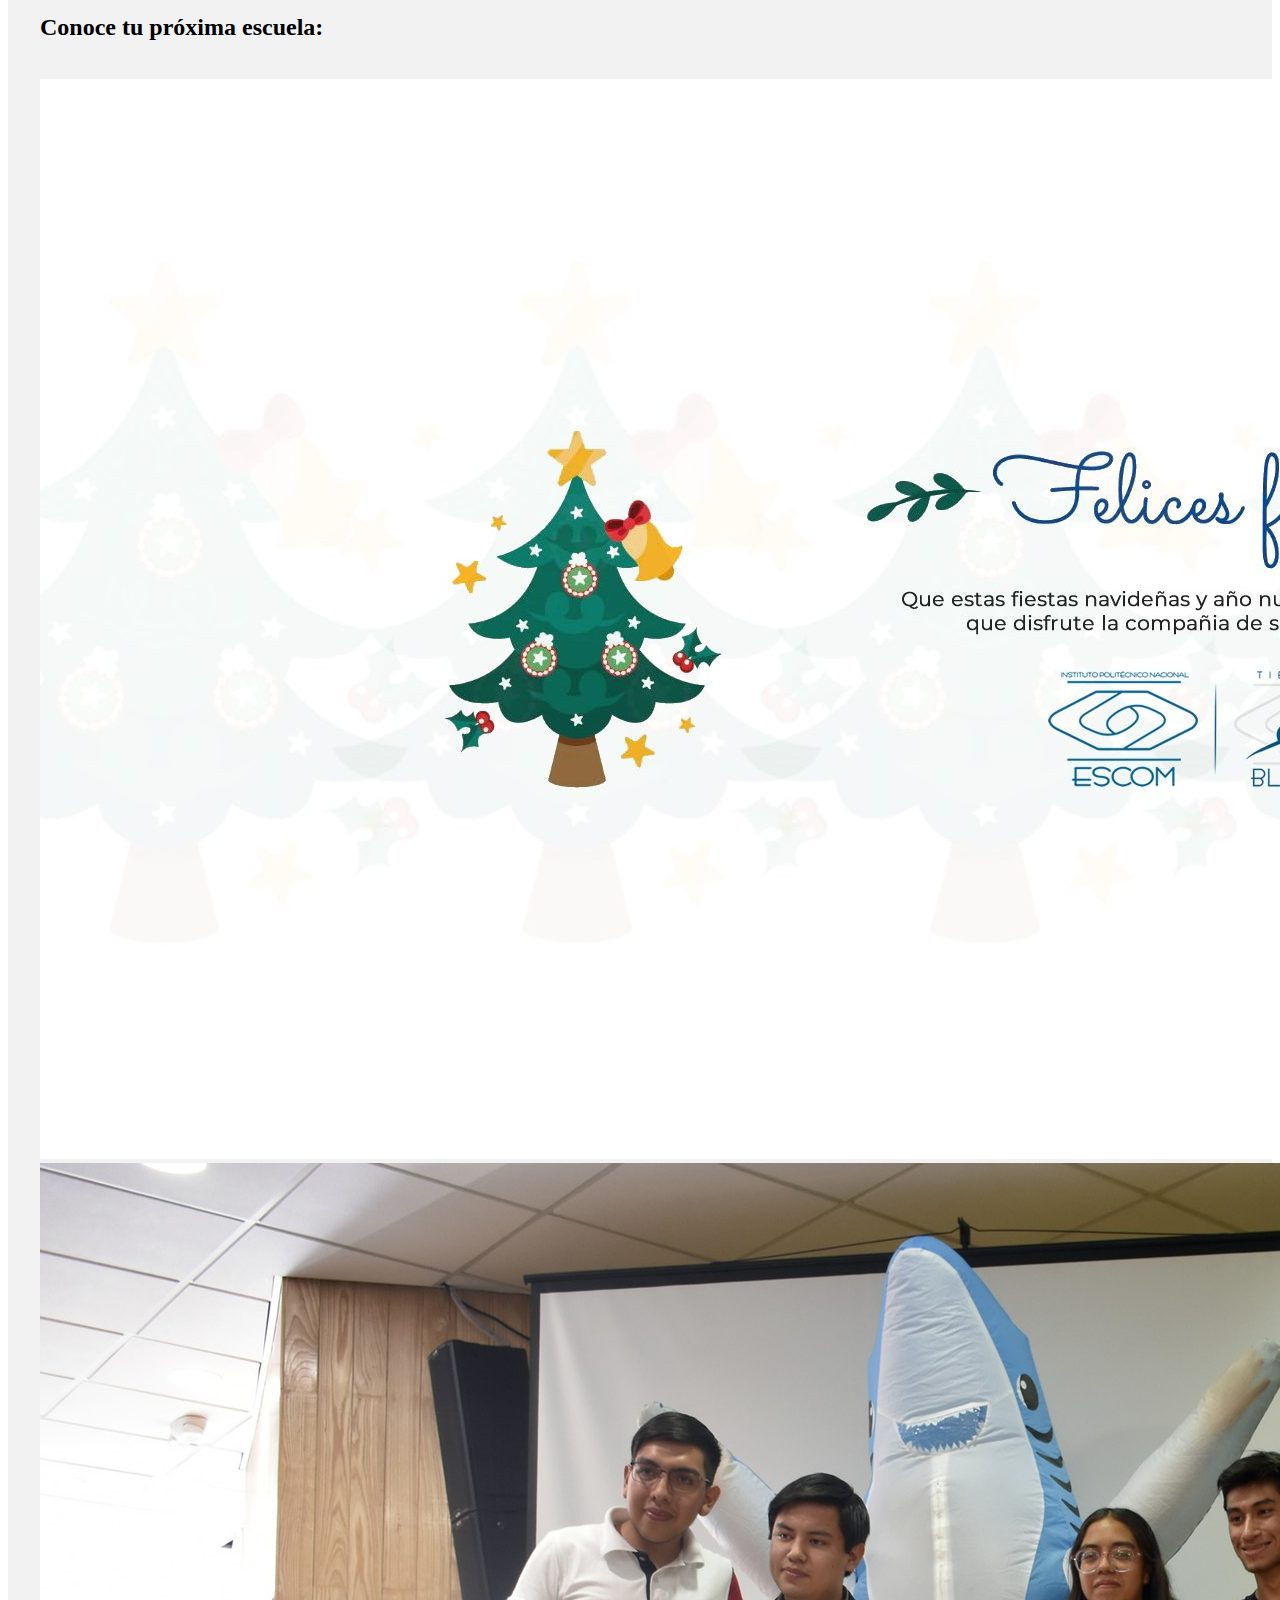
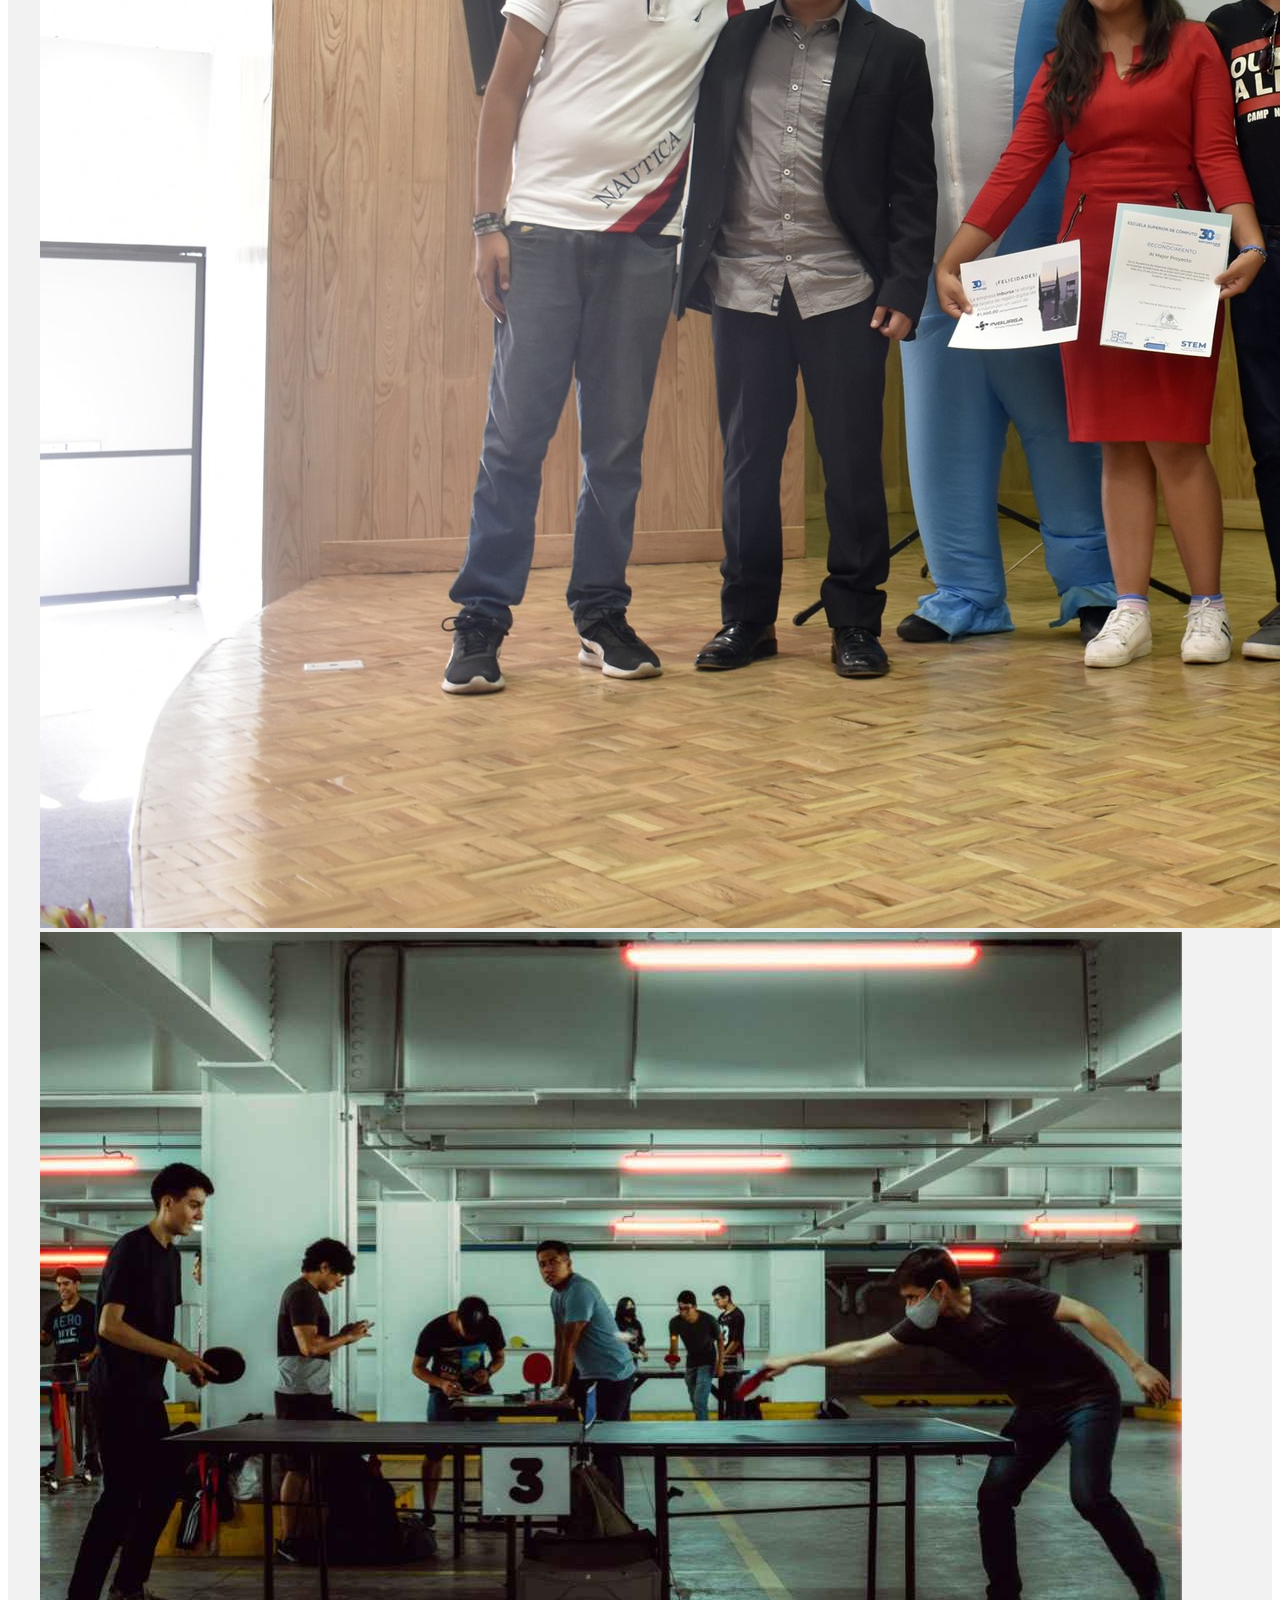
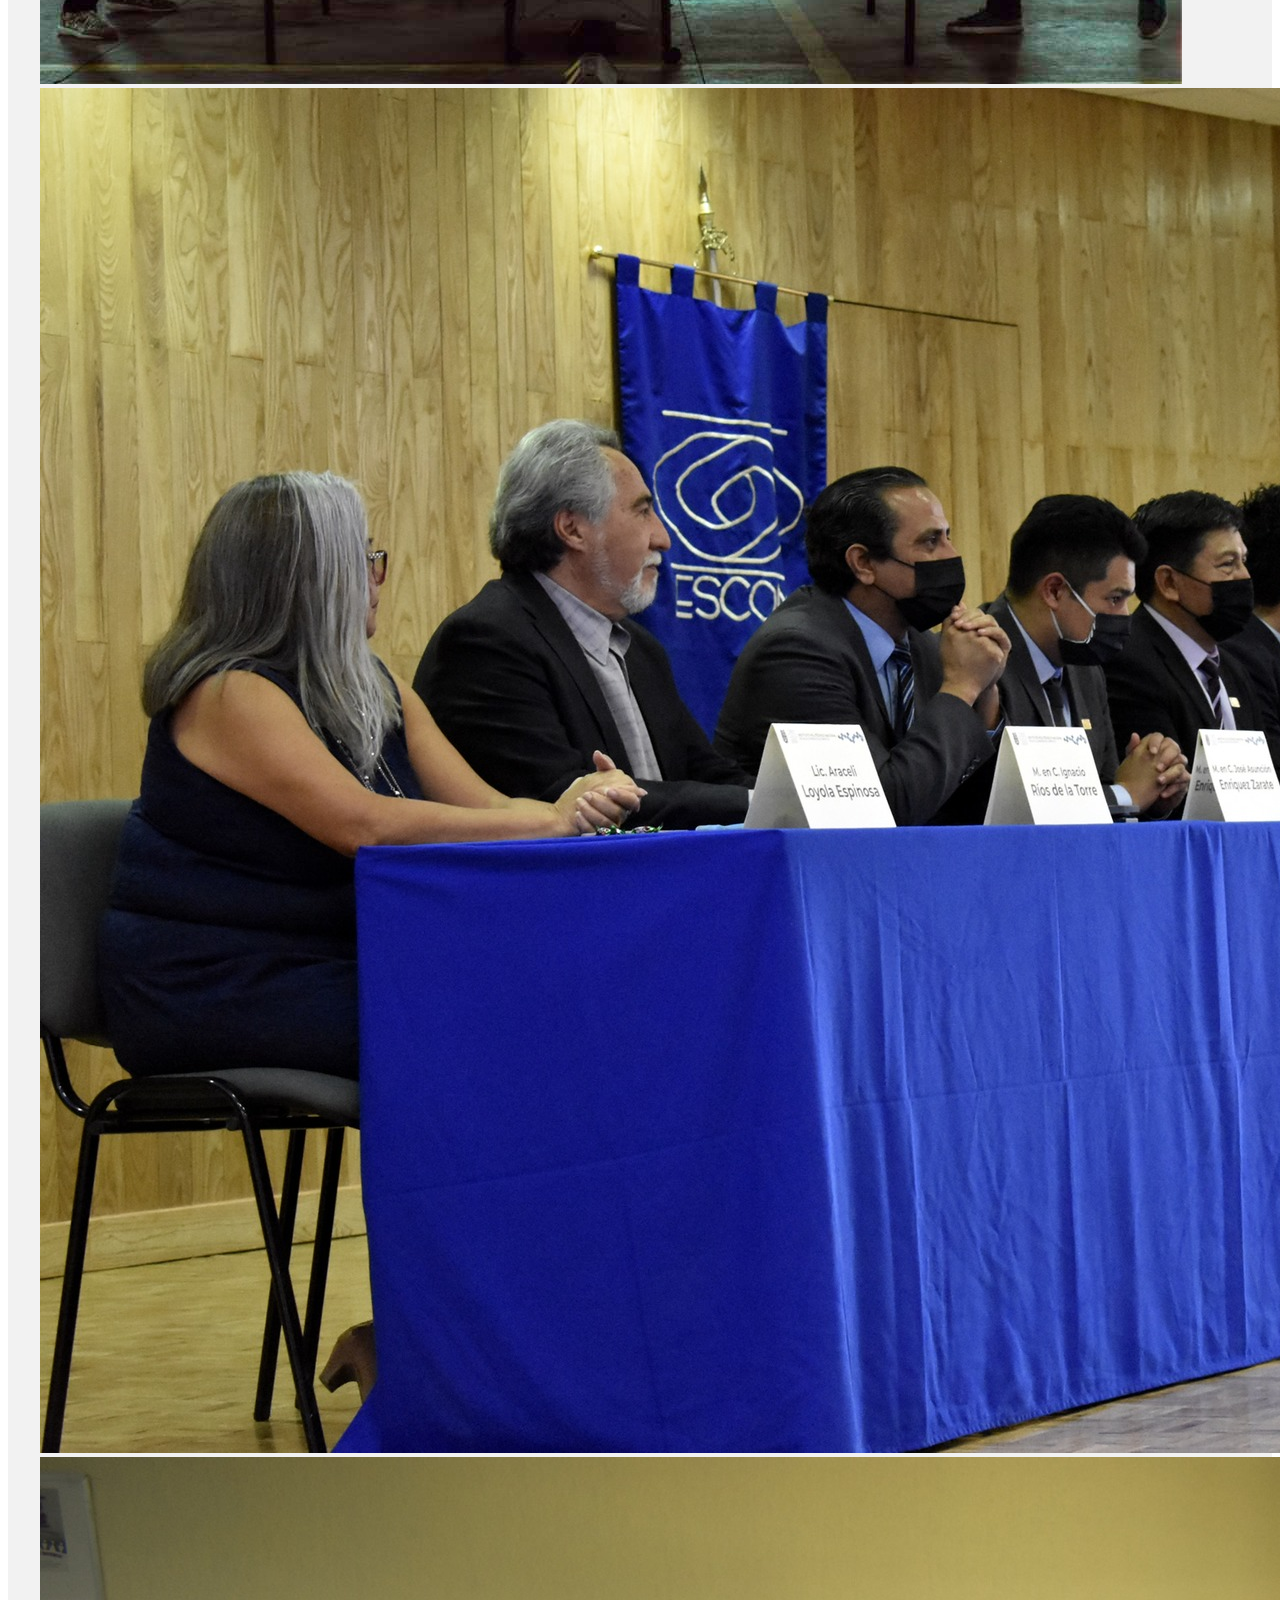
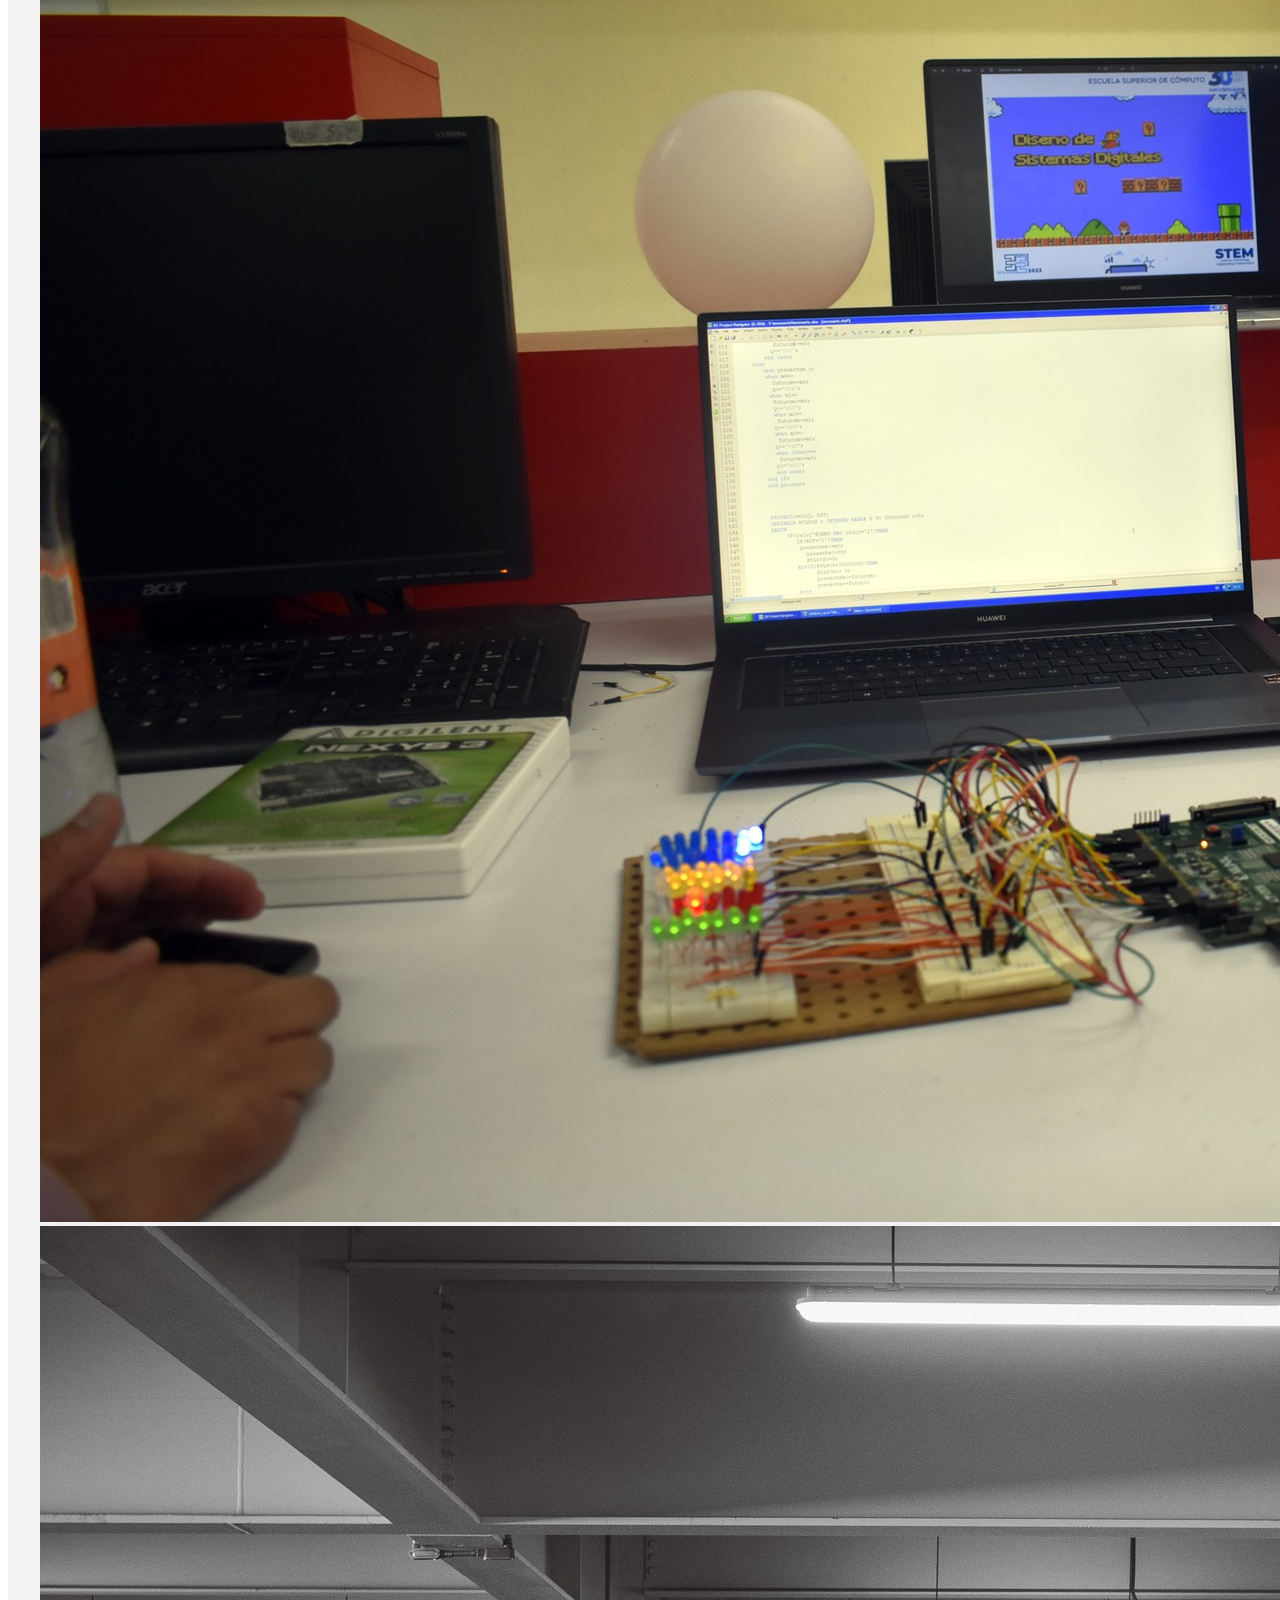
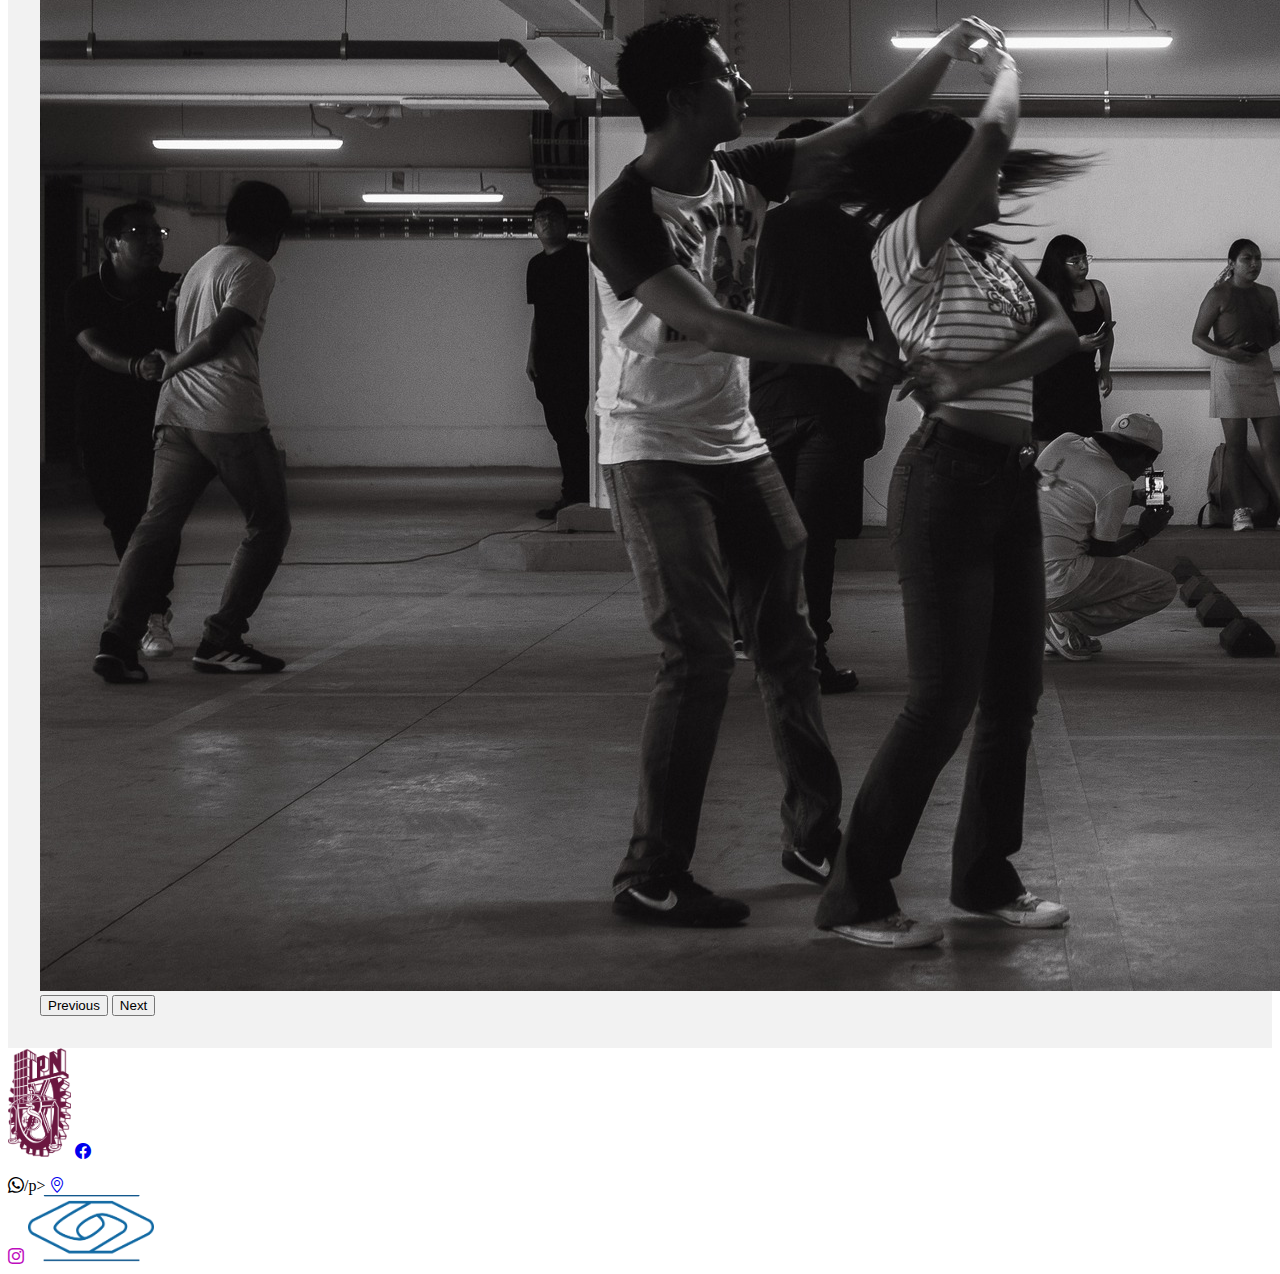
==== commit e91f900b: "footer modified" ====
--- a/index.html
+++ b/index.html
@@ -140,7 +140,7 @@
             <div class=" container card-body align-items-center text-light d-flex justify-content-between ">
                 <img src="imgs/IPNlogo.png"  width="5%" alt="" srcset="">
                 <a href="https://www.facebook.com/escomipnmx"  class="text-primary" ><span class="bi bi-facebook"></span></a>
-                <p class="text-success" ><span class=" bi-whatsapp"></span> +525557296000</p>
+                <p class="text-success" ><span class=" bi-whatsapp"></span>/p>
                 <a href="https://maps.app.goo.gl/1cjgkvE5iiJY2tsa6" class=" text-light"><span class="bi bi-geo-alt"></span></p>
                 <a href="https://www.instagram.com/explore/locations/118110418347552/escom-ipn-mx/" id="ig"><span class="bi bi-instagram"></span></a>
                 <img src="imgs/logoESCOM.png" width="10%" alt="" srcset="">                
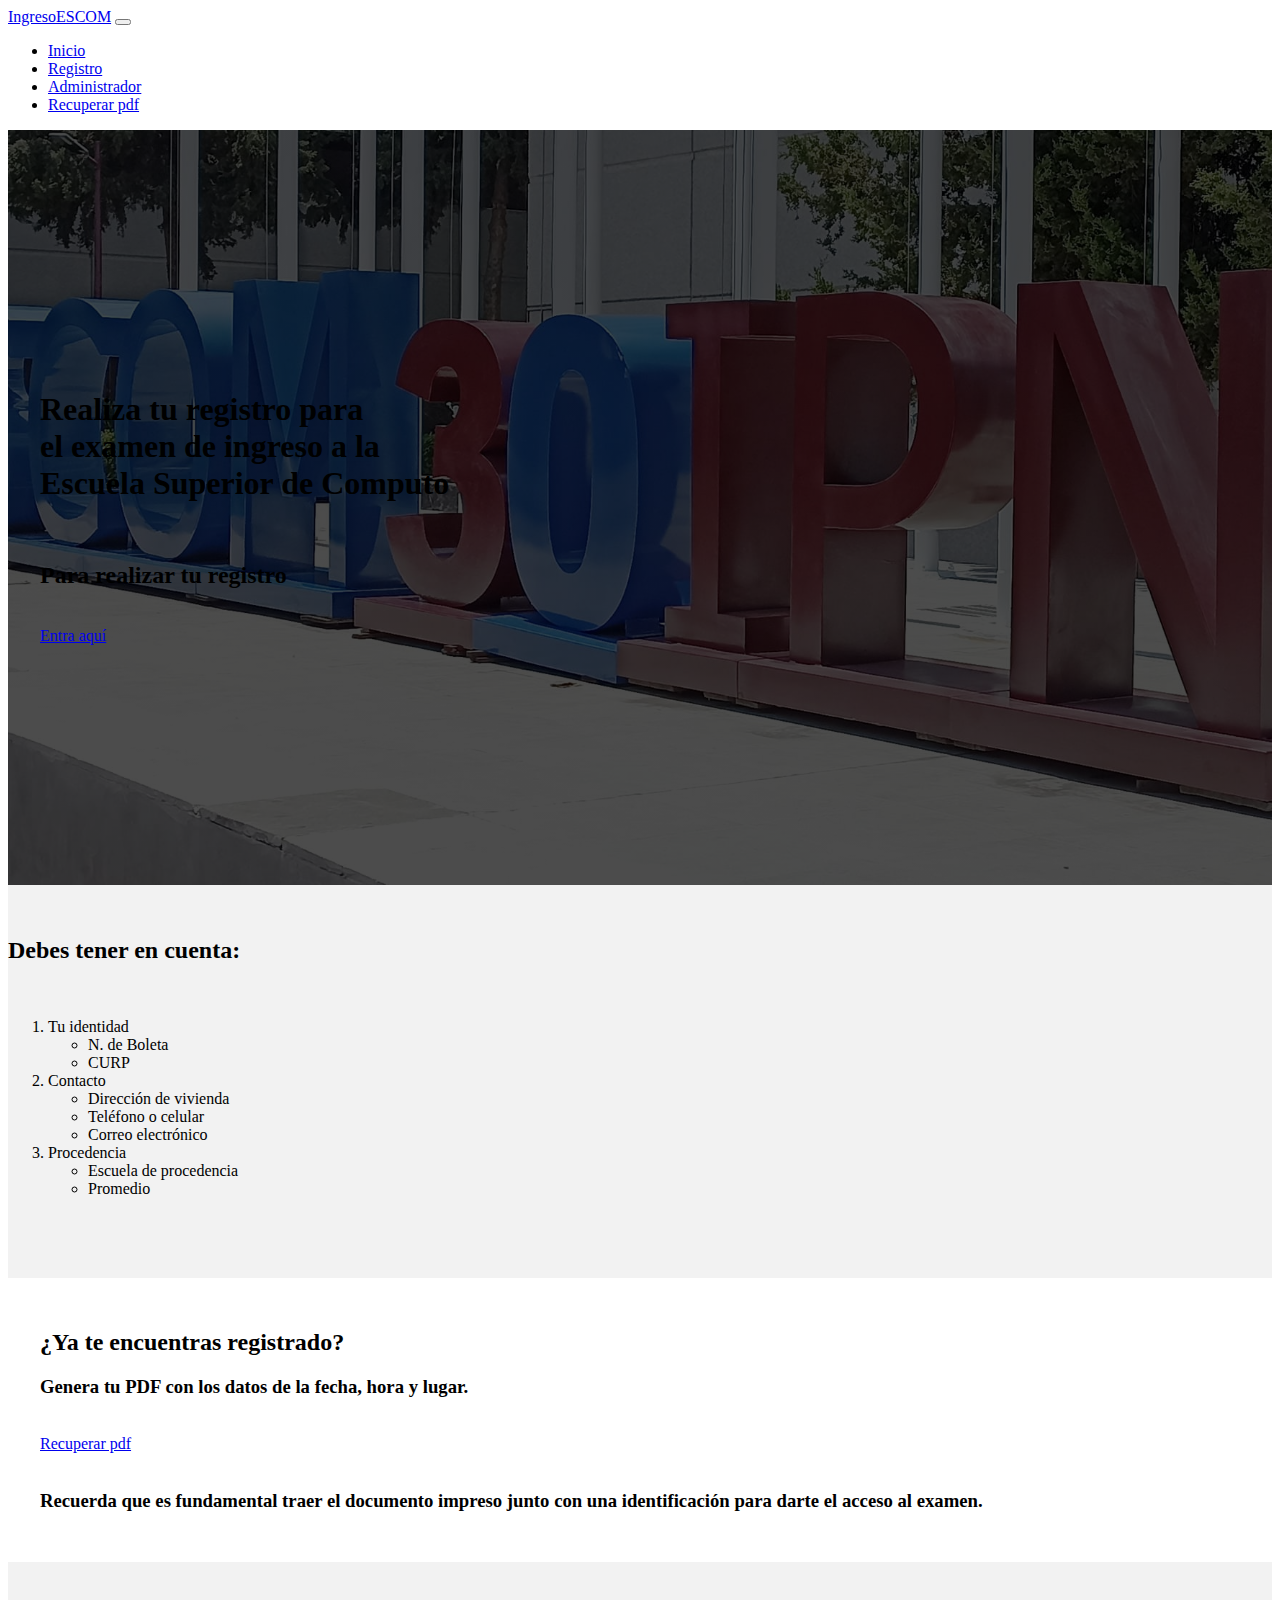
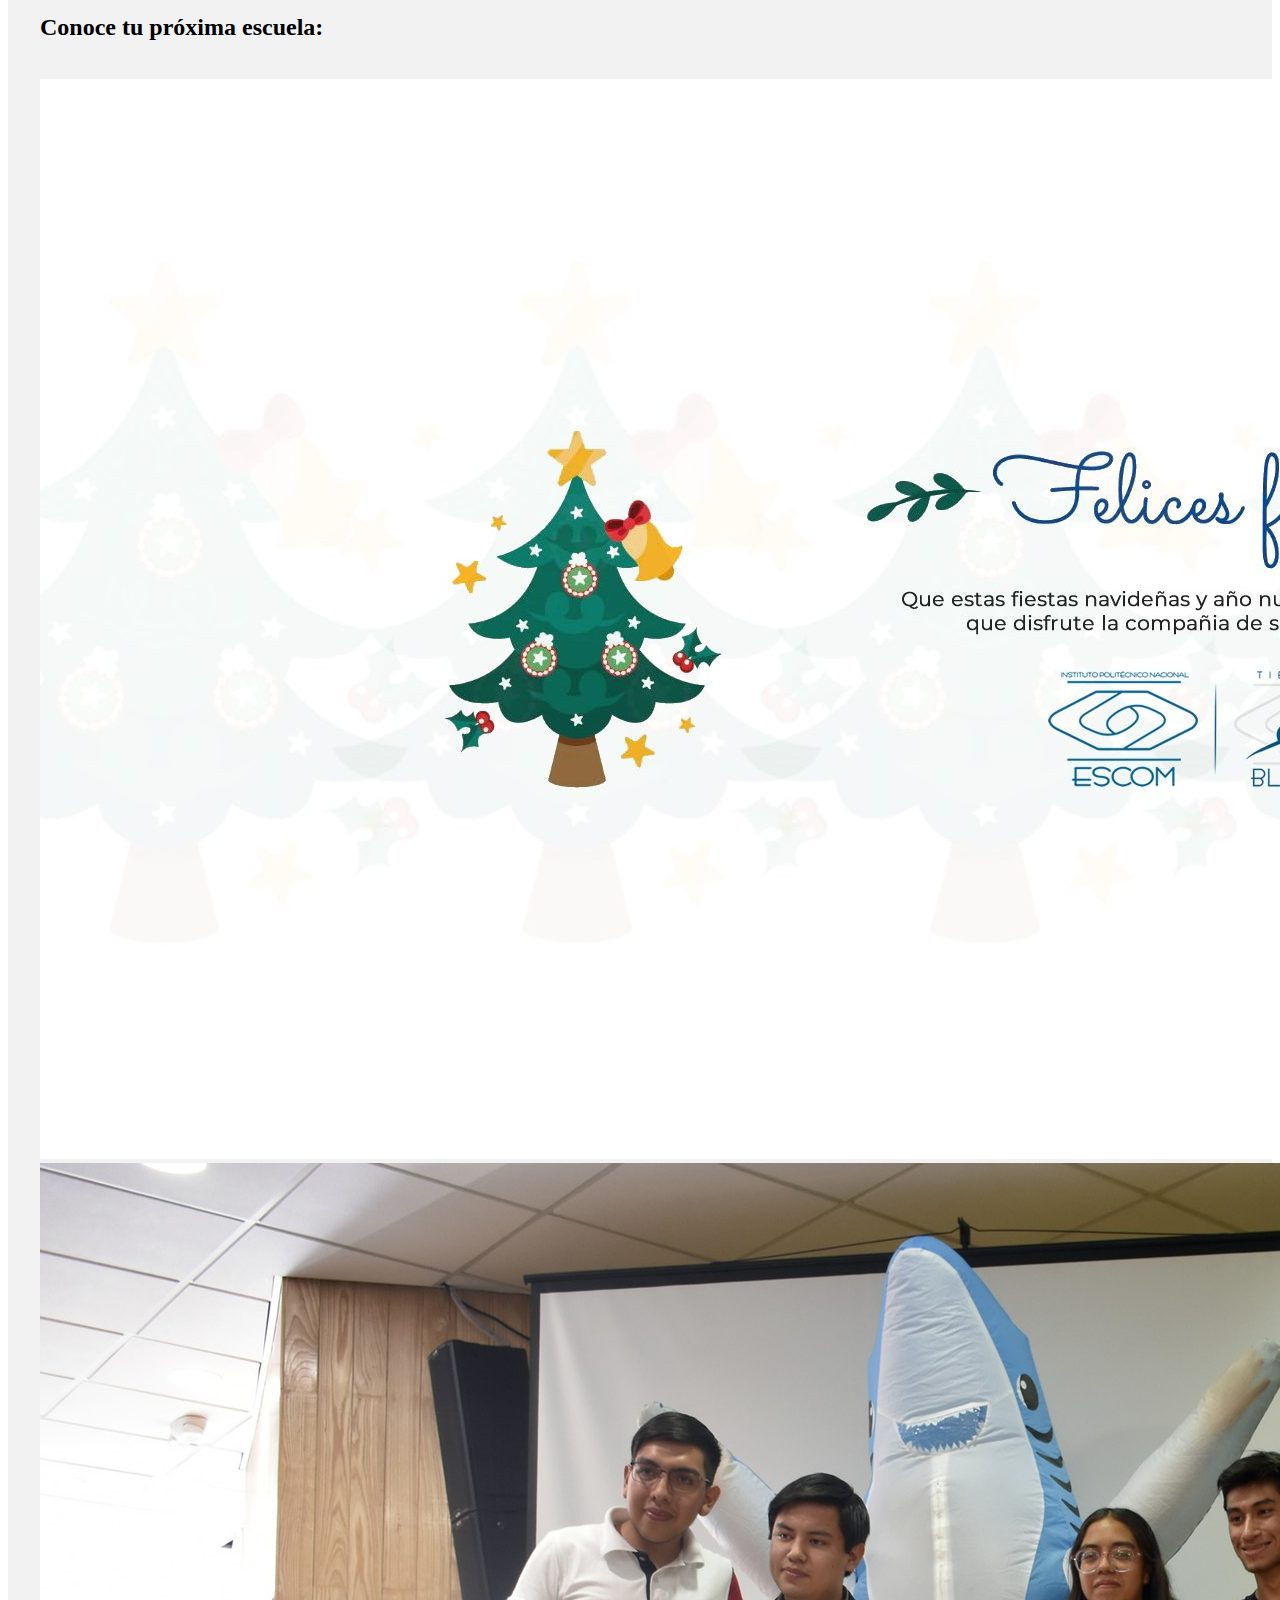
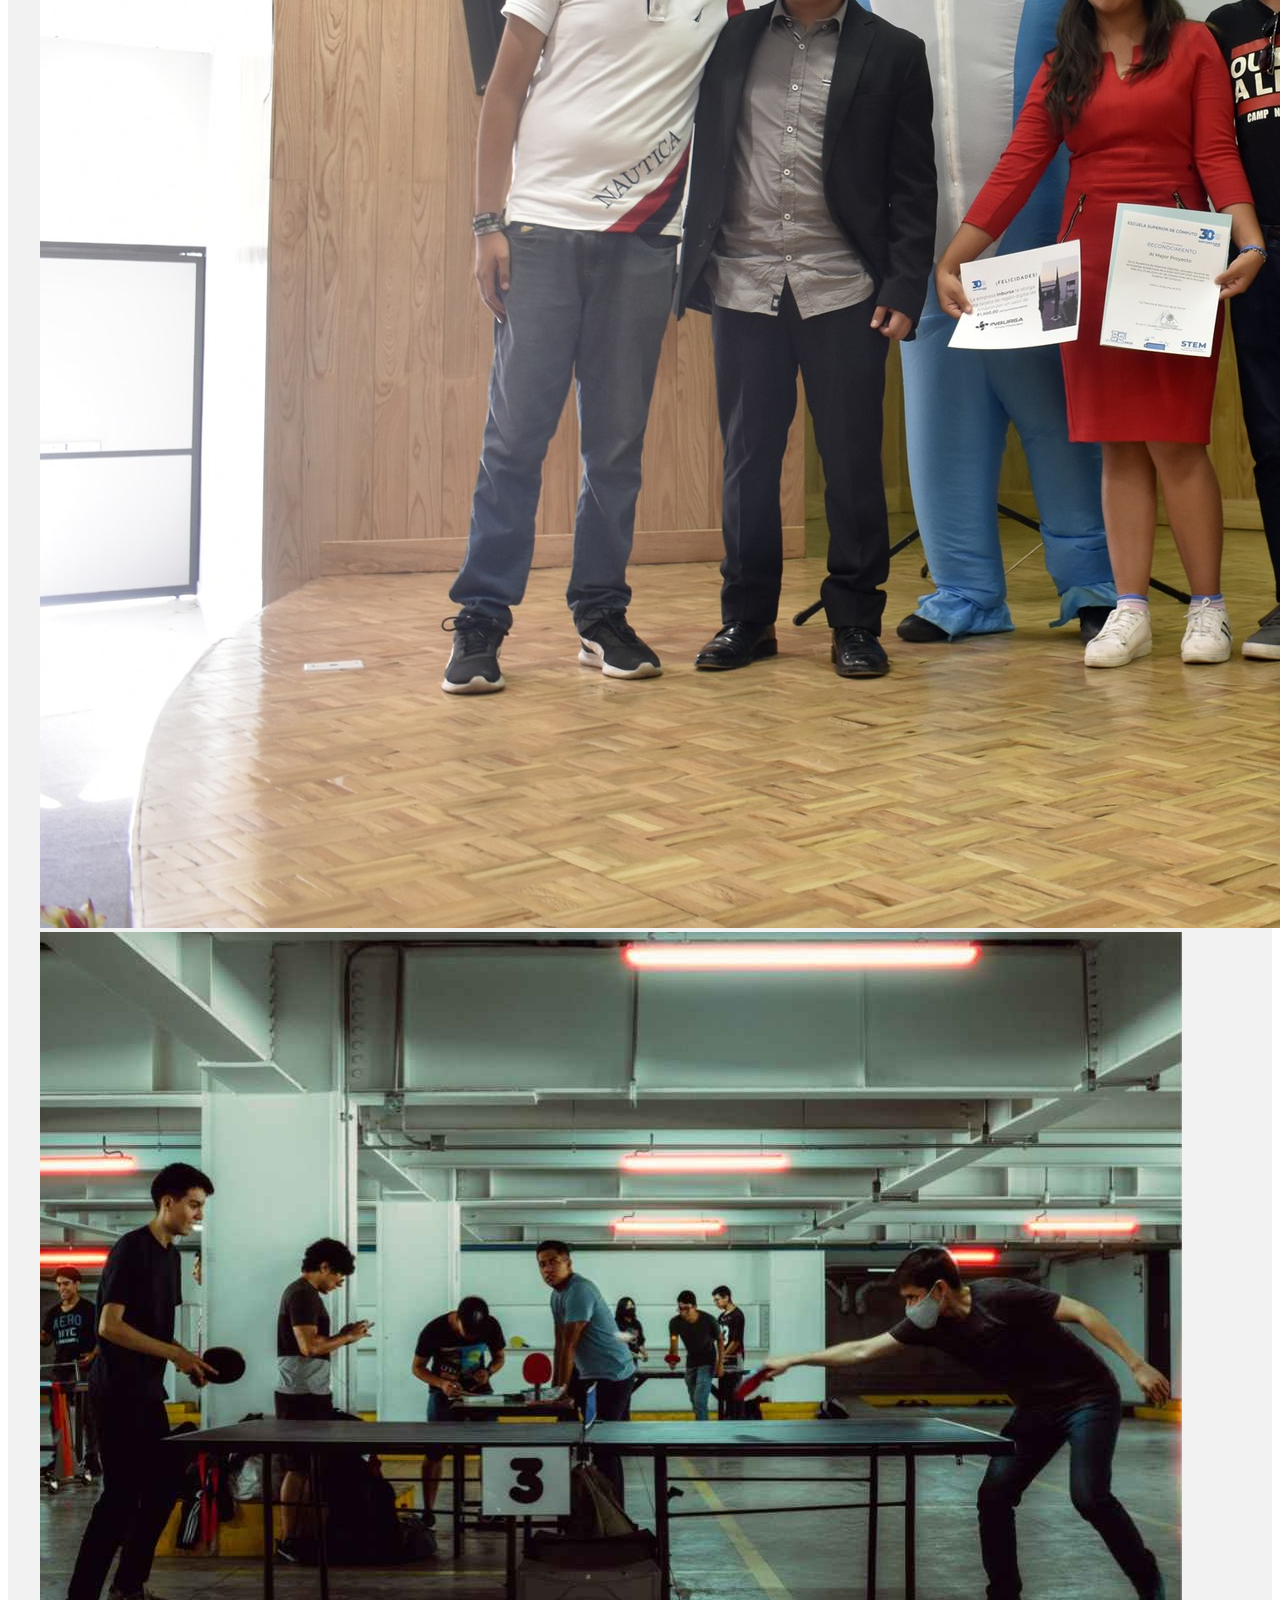
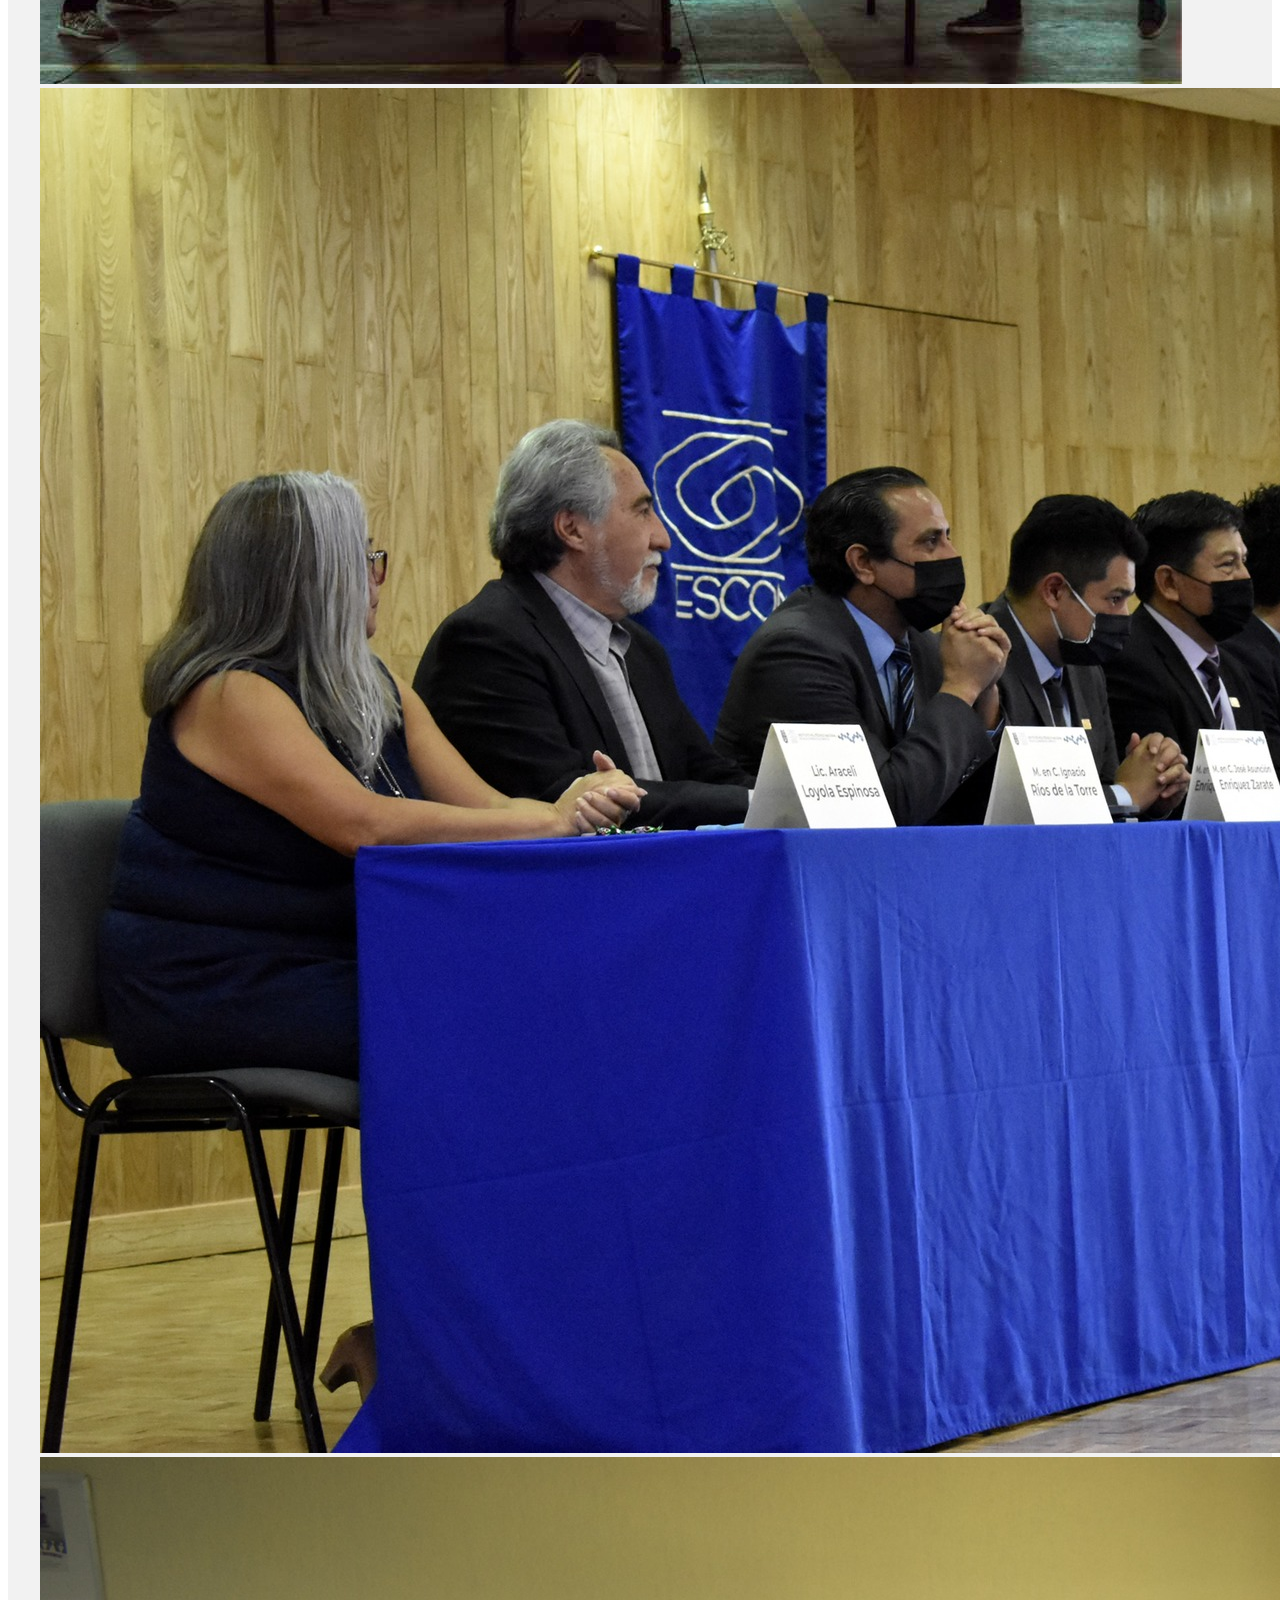
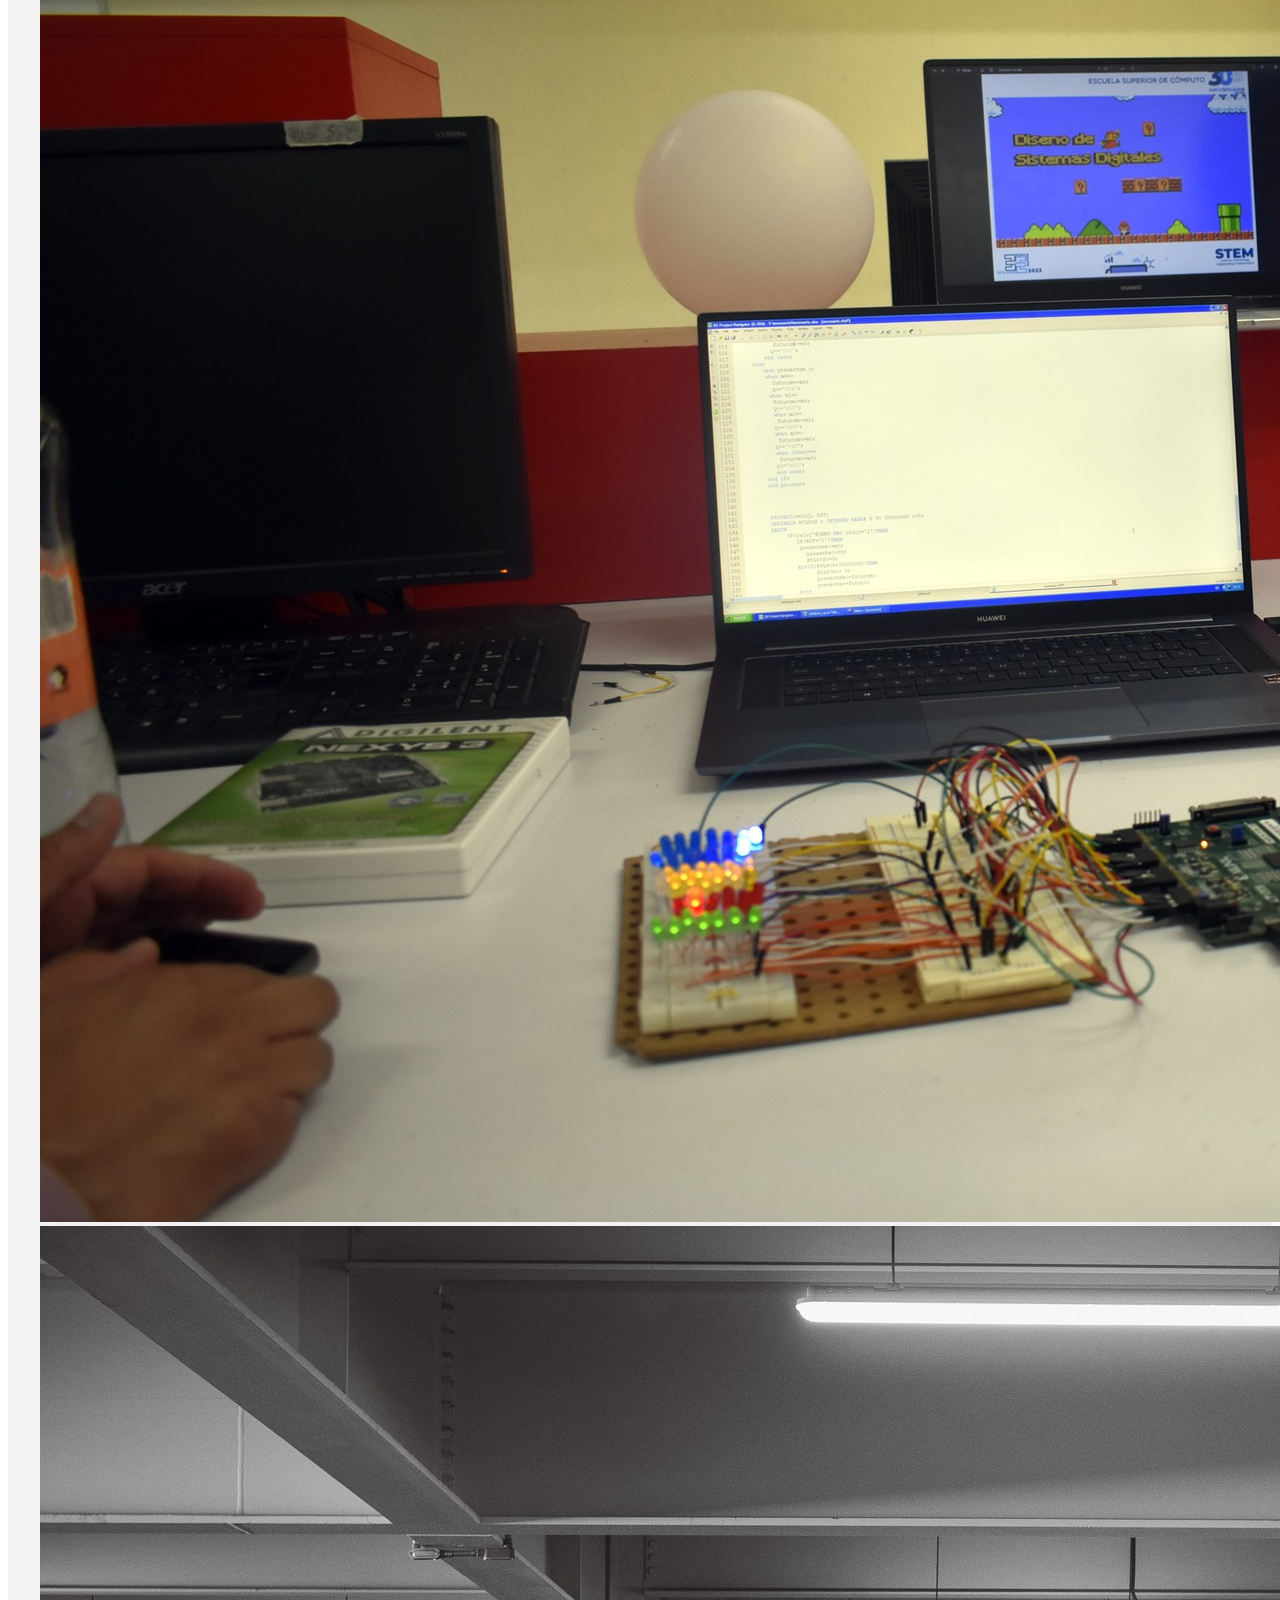
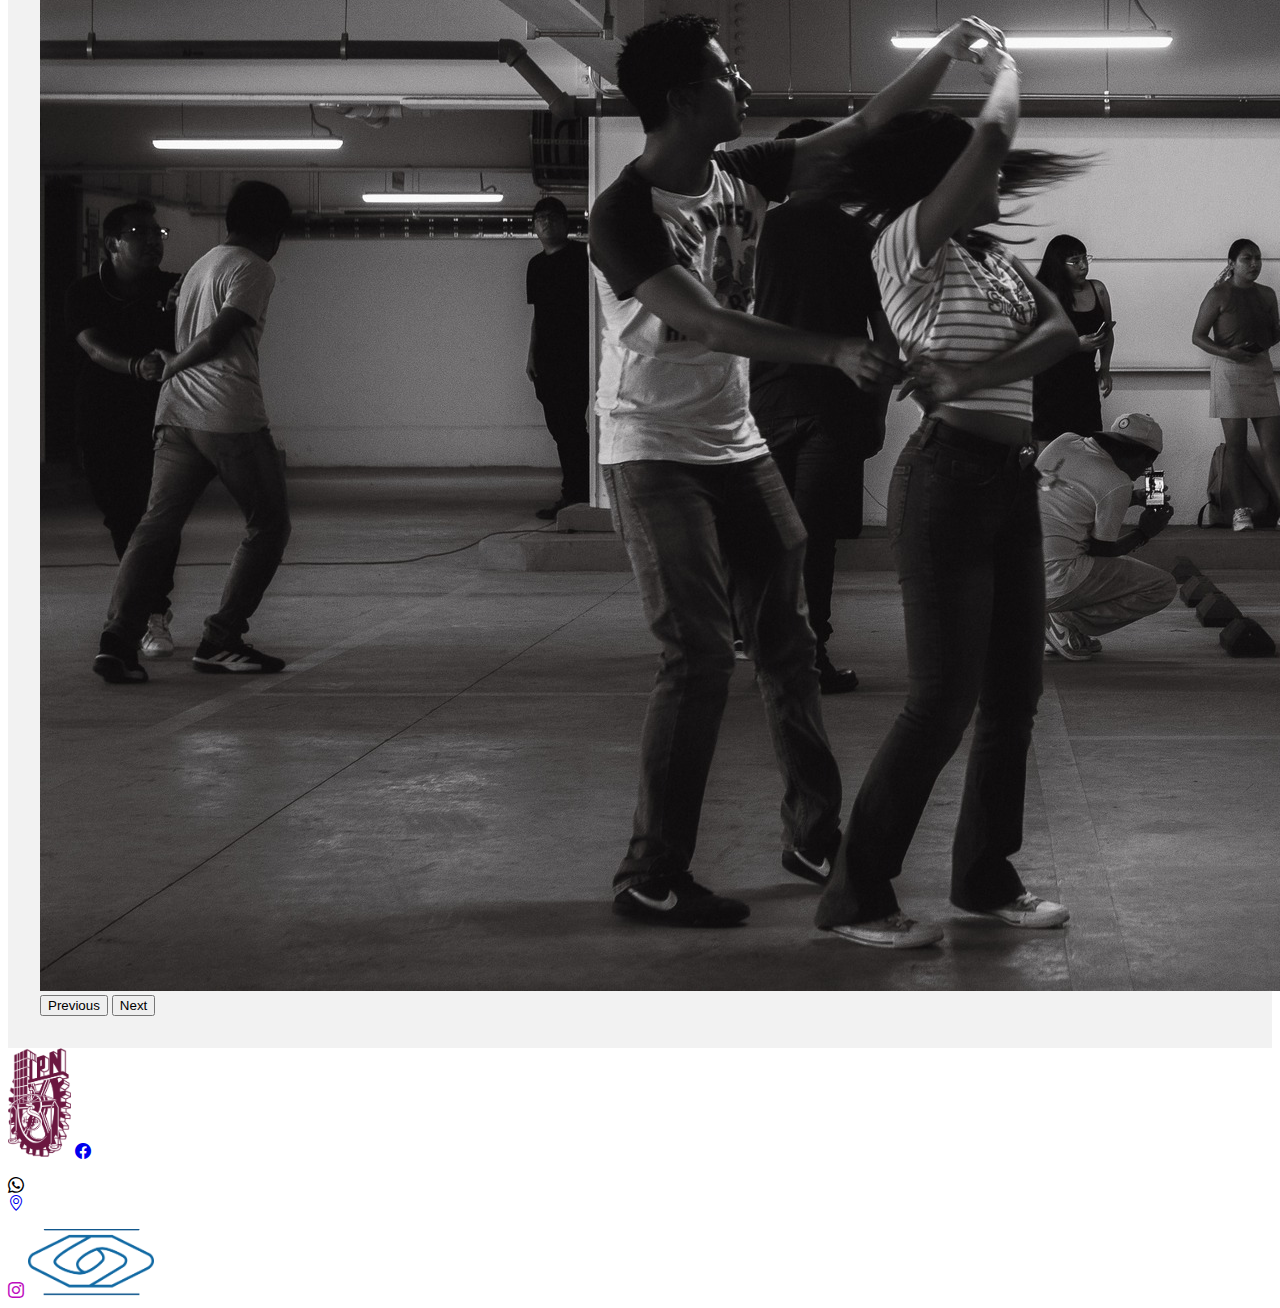
==== commit f46e81d9: "footer" ====
--- a/index.html
+++ b/index.html
@@ -140,7 +140,7 @@
             <div class=" container card-body align-items-center text-light d-flex justify-content-between ">
                 <img src="imgs/IPNlogo.png"  width="5%" alt="" srcset="">
                 <a href="https://www.facebook.com/escomipnmx"  class="text-primary" ><span class="bi bi-facebook"></span></a>
-                <p class="text-success" ><span class=" bi-whatsapp"></span>/p>
+                <p class="text-success" ><span class=" bi-whatsapp"></span></p>
                 <a href="https://maps.app.goo.gl/1cjgkvE5iiJY2tsa6" class=" text-light"><span class="bi bi-geo-alt"></span></p>
                 <a href="https://www.instagram.com/explore/locations/118110418347552/escom-ipn-mx/" id="ig"><span class="bi bi-instagram"></span></a>
                 <img src="imgs/logoESCOM.png" width="10%" alt="" srcset="">                
